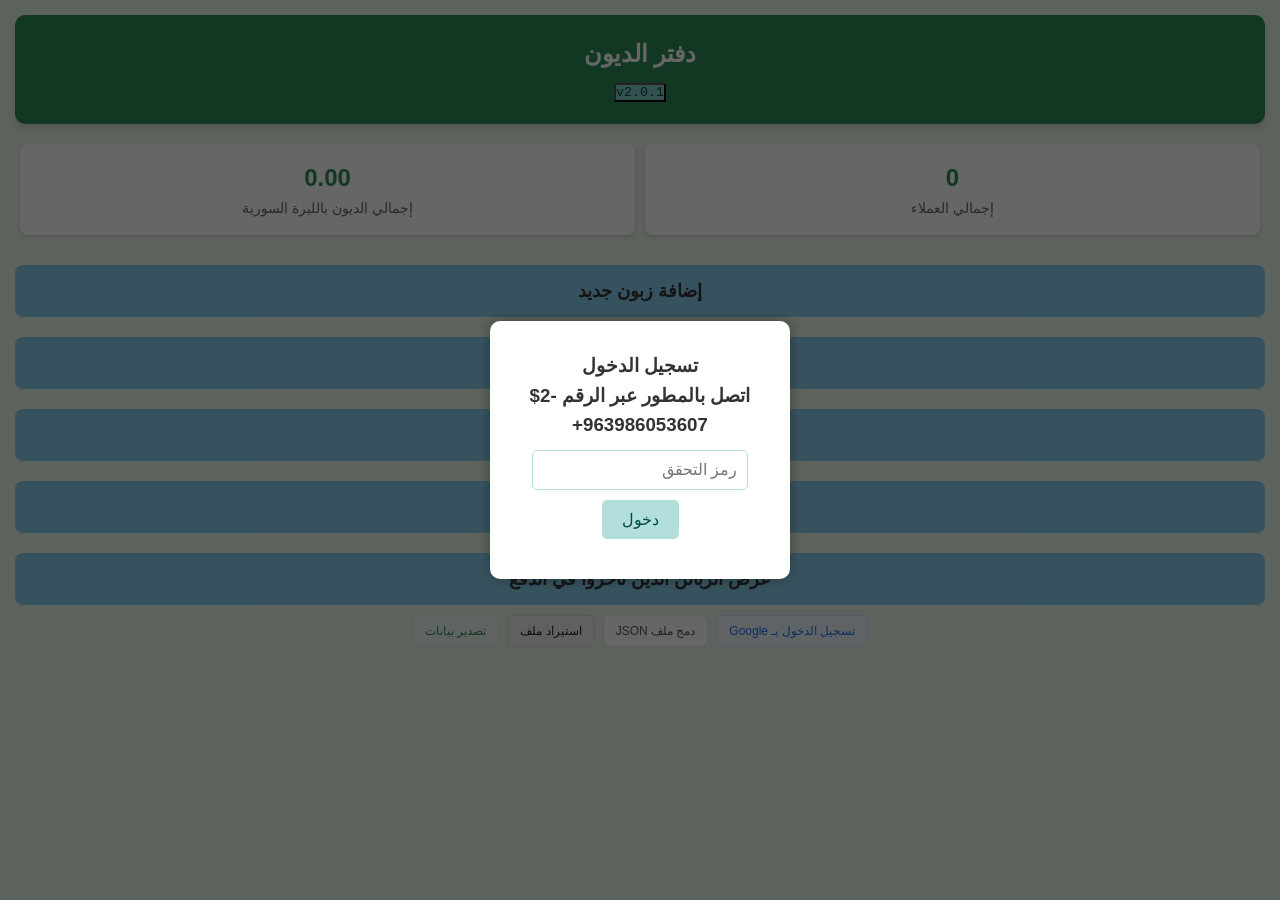
==== index.html @ 607edc8a "fix button mearg" ====
<!DOCTYPE html>
<html lang="ar" dir="rtl">
<head>
    <meta charset="UTF-8">
    <meta name="viewport" content="width=device-width, initial-scale=1.0">
    <title>دفتر الديون - إدارة الديون والعملاء</title>
    <link rel="manifest" href="manifest.json">
    <script>
  	if ('serviceWorker' in navigator) {
    	navigator.serviceWorker.register('service-worker.js')
      .then(() => console.log('Service Worker registered'))
      .catch(err => console.error('Service Worker error:', err));
  	}
   </script>
    <!-- استيراد مكتبة Google APIs للتعامل مع Google Drive -->
    <script src="https://apis.google.com/js/api.js"></script>
    <!-- تحت سكريبت Google APIs -->
    <script src="https://accounts.google.com/gsi/client" async defer></script>
    <style>
        /* ===== إعدادات عامة ===== */
        * {
            margin: 0;
            padding: 0;
            box-sizing: border-box;
            font-family: 'Arial', sans-serif;
        }

        :root {
            --primary-green: #2E8B57;
            --light-green: #E8F5E8;
            --sky-blue: #87CEEB;
            --dark-blue: #4682B4;
            --white: #FFFFFF;
            --black: #333333;
            --gray: #F5F5F5;
            --red: #FF4444;
        }

        body {
            background: var(--light-green);
            color: var(--black);
            line-height: 1.6;
        }
        

        /* نافذة التحقق */
        #authModal {
            position: fixed;
            top: 0; right: 0; bottom: 0; left: 0;
            background: rgba(0, 0, 0, 0.6);
            display: flex;
            justify-content: center;
            align-items: center;
            z-index: 9999;
        }

        .auth-box {
            background: #ffffff;
            padding: 30px;
            border-radius: 10px;
            width: 300px;
            box-shadow: 0 0 15px rgba(0,0,0,0.3);
            text-align: center;
        }

        .auth-box input {
            width: 90%;
            padding: 10px;
            margin: 10px 0;
            font-size: 16px;
            border: 1px solid #b2dfdb; /* أخضر فاتح */
            border-radius: 5px;
        }

        .auth-box button {
            padding: 10px 20px;
            font-size: 16px;
            background: #b2dfdb; /* أخضر فاتح */
            color: #004d40;
            border: none;
            border-radius: 5px;
            cursor: pointer;
        }

        #errorMsg {
            color: #ef9a9a; /* أحمر فاتح */
            margin-top: 10px;
        }

        .container {
            max-width: 100%;
            padding: 15px;
            padding-bottom: 80px; /* مساحة للأزرار السفلية */
        }

        /* ===== رأس الصفحة ===== */
        .header {
            text-align: center;
            background: var(--primary-green);
            color: var(--white);
            padding: 20px;
            border-radius: 10px;
            margin-bottom: 20px;
            box-shadow: 0 4px 6px rgba(0,0,0,0.1);
        }

        .header h1 {
            font-size: 24px;
            margin-bottom: 5px;
        }

        /* ===== الأزرار العامة ===== */
        .btn {
            background: var(--sky-blue);
            color: var(--black);
            border: none;
            padding: 15px 20px;
            margin: 10px 0;
            width: 100%;
            font-size: 18px;
            border-radius: 8px;
            cursor: pointer;
            transition: all 0.3s ease;
            font-weight: bold;
        }

        .btn:active {
            background: var(--dark-blue);
            transform: scale(0.98);
        }

        .btn-danger {
            background: var(--red);
            color: var(--white);
        }
        
        .btn-secondary {
            background: #CCCCCC;
            color: var(--black);
        }

        /* ===== إدارة الشاشات ===== */
        .screen {
            display: none;
            animation: fadeIn 0.3s ease;
        }

        .active {
            display: block;
        }

        @keyframes fadeIn {
            from { opacity: 0; transform: translateY(10px); }
            to { opacity: 1; transform: translateY(0); }
        }

        /* ===== نماذج الإدخال ===== */
        .form-group {
            margin-bottom: 15px;
        }

        .form-group label {
            display: block;
            margin-bottom: 5px;
            font-weight: bold;
            color: var(--primary-green);
        }

        .form-control {
            width: 100%;
            padding: 12px;
            border: 2px solid #DDD;
            border-radius: 8px;
            font-size: 16px;
            transition: border-color 0.3s ease;
        }

        .form-control:focus {
            border-color: var(--sky-blue);
            outline: none;
        }

        textarea.form-control {
            min-height: 100px;
            resize: vertical;
        }

        /* ===== مربع البحث ===== */
        .search-box {
            margin: 15px 0;
            position: relative;
        }

        .search-box input {
            padding-right: 40px;
        }

        /* ===== حاويات القوائم ===== */
        .list-container {
            background: var(--white);
            border-radius: 10px;
            padding: 15px;
            margin: 10px 0;
            box-shadow: 0 2px 4px rgba(0,0,0,0.1);
        }

        .list-item {
            padding: 15px;
            border-bottom: 1px solid #EEE;
            cursor: pointer;
            transition: background 0.3s ease;
        }

        .list-item:last-child {
            border-bottom: none;
        }

        .list-item:hover {
            background: var(--gray);
        }

        .client-name {
            font-weight: bold;
            font-size: 18px;
            color: var(--primary-green);
        }

        .client-debt {
            color: var(--red);
            font-weight: bold;
        }

        .transaction-info {
            font-size: 14px;
            color: #666;
            margin-top: 5px;
        }

        /* ===== أزرار التنقل ===== */
        .nav-buttons {
            display: flex;
            gap: 10px;
            margin-top: 20px;
        }

        .nav-buttons .btn {
            flex: 1;
        }

        /* ===== النوافذ المنبثقة ===== */
        .modal {
            display: none;
            position: fixed;
            top: 0;
            left: 0; 
		right: 0; 
		bottom: 0;


            width: 100%;
            height: 100%;
            background: rgba(0,0,0,0.5);
            z-index: 1000;
justify-content: center;
    align-items: center;


            animation: fadeIn 0.3s ease;
        }

        .modal-content {
            background: var(--white);
            margin: 10% auto;
            padding: 20px;
            border-radius: 10px;
            width: 90%;
            max-width: 500px;
            position: relative;

            /* الحل الحقيقي */
            max-height: 80vh;       /* أقصى ارتفاع 80% من الشاشة */
            overflow-y: auto;       /* تفعيل التمرير العمودي */
        }
        .close {
            position: absolute;
            top: 10px;
            left: 10px;
            font-size: 24px;
            cursor: pointer;
            color: #999;
        }

        .results {
            margin-top: 15px;
        }



        /* ===== الإحصائيات ===== */
        .stats {
            display: flex;
            justify-content: space-around;
            margin: 20px 0;
            text-align: center;
        }

        .stat-item {
            background: var(--white);
            padding: 15px;
            border-radius: 8px;
            flex: 1;
            margin: 0 5px;
            box-shadow: 0 2px 4px rgba(0,0,0,0.1);
        }

        .stat-value {
            font-size: 24px;
            font-weight: bold;
            color: var(--primary-green);
        }

        .stat-label {
            font-size: 14px;
            color: #666;
        }

        /* ===== أزرار الأدوات السفلية ===== */
        .bottom-tools {
            position: fixed;
            bottom: 0;
            left: 0;
            right: 0;
            background: var(--white);
            padding: 10px 15px;
            border-top: 1px solid #DDD;
            box-shadow: 0 -2px 10px rgba(0,0,0,0.1);
            z-index: 100;
        }

        .tool-bar {
            display: flex;
            gap: 8px;
            align-items: center;
            justify-content: center;
            flex-wrap: wrap;
        }

        /* أزرار ثانوية صغيرة */
        .btn-mini {
            padding: 8px 12px;
            font-size: 12px;
            border-radius: 6px;
            background: #f0f0f0;
            color: #222;
            border: 1px solid #ddd;
            cursor: pointer;
            box-shadow: none;
            transition: background .15s, transform .08s;
        }

        /* ألوان خاصة للـ Drive / Export */
        .btn-mini.primary { 
            background: #eef9f2; 
            color: #2E8B57; 
            border-color: #d6f0de; 
        }
        
        .btn-mini.secondary { 
            background: #ffffff; 
            color: #555; 
            border-color: #e6e6e6; 
        }
        
        .btn-mini.danger { 
            background: #fff5f5; 
            color: #c0392b; 
            border-color: #f2dede; 
        }

        .btn-mini.google { 
            background: #f1f8ff; 
            color: #1a73e8; 
            border-color: #d2e3fc; 
        }

        /* تأثير بسيط عند التمرير */
        .btn-mini:hover { 
            background: #f7f7f7; 
            transform: translateY(-1px); 
        }

        /* ===== استجابة للشاشات الصغيرة ===== */
        @media (max-width: 768px) {
            .container {
                padding: 10px;
            }
            
            .header h1 {
                font-size: 20px;
            }
            
            .btn {
                padding: 12px 15px;
                font-size: 16px;
            }
            
            .stat-value {
                font-size: 20px;
            }
            
            .tool-bar {
                justify-content: center;
                gap: 6px;
            }
            
            .btn-mini {
                padding: 6px 10px;
                font-size: 13px;
            }
        }

        @media (max-width: 480px) {
            .btn-mini {
                padding: 6px 8px;
                font-size: 12px;
            }
        }
        
.contact-buttons a {
    display: block;
    margin: 10px auto;
    padding: 10px;
    background-color: #b2dfdb; /* أخضر فاتح */
    color: #000;
    border-radius: 5px;
    text-decoration: none;
    width: 80%;
}

.contact-buttons a:hover {
    background-color: #80cbc4;
}


    </style>
</head>
<body>
    <!-- نافذة التحقق -->
<div id="authModal">
    <div class="auth-box">
        <h3>تسجيل الدخول<br>
       اتصل بالمطور عبر الرقم -2$<br>963986053607+</h3>
        
        <input type="text" id="codeInput" placeholder="رمز التحقق">
        <button onclick="verifyLogin()">دخول</button>
        <div id="errorMsg"></div>
    </div>
</div>


    <!-- ===== حاوية التطبيق الرئيسية ===== -->
    <div class="container">
        
        <!-- ===== الشاشة الرئيسية ===== -->
        <div id="mainScreen" class="screen active">
            <div class="header">
                <h1>دفتر الديون</h1>
                <button onclick="showInfoModal()" id = "versionButton" style="color: #004d40; font-family: 'Courier New', Courier, monospace; background-color: #80cbc4;" >v2.0.1</button>
            </div>

            <div class="stats">
                <div class="stat-item">
                    <div class="stat-value" id="totalClients">0</div>
                    <div class="stat-label">إجمالي العملاء</div>
                </div>
                <div class="stat-item">
                    <div class="stat-value" id="totalDebt">0</div>
                    <div class="stat-label">إجمالي الديون بالليرة السورية</div>
                </div>
            </div>

            <button class="btn" onclick="showScreen('addClientScreen')">إضافة زبون جديد</button>
            <button class="btn" onclick="showScreen('addTransactionScreen')">إضافة عملية جديدة</button>
            <button class="btn" onclick="showScreen('clientsScreen')">عرض قائمة الزبائن</button>
            <button class="btn" onclick="showScreen('transactionsScreen')">عرض سجل العمليات</button>
            <button id="showOldDebtsBtn" class="btn btn-warning">عرض الزبائن الذين تأخروا في الدفع</button>
            
               <!-- ===== أزرار الأدوات السفلية ===== -->
               <div class="tool-bar" id="utilityToolbar">
                <!-- قبل التسجيل -->
                <button class="btn-mini google" id="googleAuthBtn" onclick="handleGoogleAuth()">
                    تسجيل الدخول بـ Google
                </button>
                
                <!-- بعد التسجيل -->
                <button class="btn-mini primary" id="syncDriveBtn" onclick="syncWithDrive()" style="display:none;">
                    🔼 رفع إلى Drive
                </button>
                <button class="btn-mini secondary" id="importDriveBtn" onclick="importFromDrive()" style="display:none;">
                    🔽 استيراد من Drive
                </button>
                
                <!-- باقي الأزرار -->
                <input type="file" id="importFile" accept=".json" style="display:none;">
		<button class="btn-mini secondary" id="mergeFileBtn">دمج ملف JSON</button>
                <button class="btn-mini" onclick="document.getElementById('importFile').click()">
                    استيراد ملف
                </button>
                <button class="btn-mini primary" onclick="exportDataToFile()">
                    تصدير بيانات
                </button>
            </div>

        </div>

        <!-- ===== شاشة إضافة زبون ===== -->
        <div id="addClientScreen" class="screen">
            <div class="header">
                <h1>إضافة زبون جديد</h1>
            </div>

            <div class="form-group">
                <label for="clientName">اسم الزبون:</label>
                <input type="text" id="clientName" class="form-control" placeholder="أدخل اسم الزبون">
            </div>

            <button class="btn" onclick="addClient()">حفظ الزبون</button>
            <button class="btn btn-secondary" onclick="showScreen('mainScreen')">رجوع</button>
        </div>

        <!-- ===== شاشة إضافة عملية ===== -->
        <div id="addTransactionScreen" class="screen">
            <div class="header">
                <h1>إضافة عملية جديدة</h1>
            </div>

            <div class="form-group">
                <label for="transactionClientInput">اختر الزبون أو اكتب اسمه:</label>
                <input type="text" id="transactionClientInput" class="form-control" autocomplete="off" placeholder="ابحث عن زبون أو اختر واحد">
                <input type="hidden" id="transactionClientId">
                <div id="transactionSuggestions" class="list-container" style="display:none; position:relative; max-height:200px; overflow:auto;"></div>
            </div>
            
            <div class="form-group">
                <label for="isPayment">دفع:</label>
                <input type="checkbox" id="isPayment">
            </div>
            
            <div class="form-group">
                <label for="transactionAmount">المبلغ :</label>
                <input type="number" id="transactionAmount" class="form-control" placeholder="أدخل المبلغ">
            </div>

            <div class="form-group">
                <label for="transactionNotes">المشتريات و الملاحظات المسجلة:</label>
                <textarea id="transactionNotes" class="form-control" placeholder="أدخل ملاحظات حول العملية"></textarea>
            </div>

            <button class="btn" onclick="addTransaction()">حفظ العملية</button>
            <button class="btn btn-secondary" onclick="showScreen('mainScreen')">رجوع</button>
        </div>

        <!-- ===== شاشة عرض الزبائن ===== -->
        <div id="clientsScreen" class="screen">
            <div class="header">
                <h1>قائمة الزبائن</h1>
            </div>
            <button class="btn btn-secondary" onclick="showScreen('mainScreen')">رجوع للرئيسية</button>

            <div class="search-box">
                <input type="text" id="searchClient" class="form-control" placeholder="ابحث عن زبون...">
            </div>

            <div id="clientsList" class="list-container">
                <!-- سيتم ملء القائمة بالزبائن -->
            </div>
        </div>

        <!-- ===== شاشة عرض العمليات ===== -->
        <div id="transactionsScreen" class="screen">
            <div class="header">
                <h1>سجل العمليات</h1>
            </div>
            <button class="btn btn-secondary" onclick="showScreen('mainScreen')">رجوع للرئيسية</button>
            
            <div class="search-box">
                <input type="text" id="searchTransaction" class="form-control" placeholder="ابحث في العمليات...">
            </div>

            <div id="transactionsList" class="list-container">
                <!-- سيتم ملء القائمة بالعمليات -->
            </div>
        </div>

        <!-- ===== شاشة عمليات زبون محدد ===== -->
        <div id="clientTransactionsScreen" class="screen">
            <div class="header">
                <h1 id="clientTransactionsTitle">عمليات الزبون</h1>
            </div>

            <div class="list-container">
                <div class="client-info">
                    <div class="client-name" id="currentClientName"></div>
                    <div class="client-debt" id="currentClientDebt"></div>
                    <button class="btn" onclick="showEditClientName()">تعديل اسم الزبون</button>
                    <button class="btn" onclick="startTransactionForCurrentClient()">إضافة عملية جديدة</button>
                </div>
            </div>

            <div id="clientTransactionsList" class="list-container">
                <!-- سيتم ملء قائمة عمليات الزبون -->
            </div>

            <button id="back" class="btn btn-secondary" onclick="showScreen('clientsScreen')">رجوع للزبائن</button>
        </div>
    </div>

    <!-- ===== نافذة تعديل العملية ===== -->
    <div id="editTransactionModal" class="modal">
        <div class="modal-content">
            <span class="close" onclick="closeModal()">&times;</span>
            <h2 style="color: var(--primary-green); margin-bottom: 20px;">تعديل العملية</h2>
            
            <div class="form-group">
                <label for="editAmount">المبلغ:</label>
                <input type="number" id="editAmount" class="form-control">
            </div>
            
            <div class="form-group">
                <label for="editisPayment">دفع:</label>
                <input type="checkbox" id="editisPayment">
            </div>
            
            <div class="form-group">
                <label for="editNotes">ملاحظات:</label>
                <textarea id="editNotes" class="form-control"></textarea>
            </div>

            <div class="nav-buttons">
                <button class="btn" onclick="updateTransaction()">حفظ التعديلات</button>
                <button class="btn btn-secondary" onclick="closeModal()">إلغاء</button>
            </div>
        </div>
    </div>

    <!-- ===== نافذة تعديل اسم الزبون ===== -->
    <div id="editClientNameModal" class="modal">
        <div class="modal-content">
            <span class="close" onclick="closeEditClientNameModal()">&times;</span>
            <h2 style="color: var(--primary-green); margin-bottom: 20px;">تعديل اسم الزبون</h2>
    
            <div class="form-group">
                <label for="editClientName">الاسم الجديد:</label>
                <input type="text" id="editClientName" class="form-control">
            </div>
    
            <div class="nav-buttons">
                <button class="btn" onclick="updateClientName()">حفظ التعديل</button>
                <button class="btn btn-secondary" onclick="closeEditClientNameModal()">إلغاء</button>
            </div>
        </div>
    </div>
    <div id="infoModal" class="modal">
        <div class="modal-content">
            <span class="close-btn" onclick="closeInfoModal()">×</span>
            <h2>حول التطبيق</h2>
            <p>دفتر الديون هو تطبيق بسيط لإدارة المعاملات المالية بين الأفراد من تطوير يونس خيزران . <br> الإصدار 2.0.1<br> .*تحسينات أمنية و تطبيق مستقر اكثر,<br>*اضافة اتصال مع غوغل <br>*ميزة تصدير سريع <br>*اصبحنا مستقلين<br>*التحديثات باتت تلقائية مجرد الاتصال</p>
            <div class="stats">
                <a  href="https://www.facebook.com/younismkh" target="_blank"><button class="btn-danger">facebook</button></a>

                <a href="mailto:khezaranyounis@outlook.com?subject=طلب دعم&body= مرحبًا، أواجه مشكلة في الدخول الى تطبيق المدير المالي 2.0.1..." ><button class="btn-mini">بريد الدعم و الشكوى</button></a>
                
                <a  href="https://www.youtube.com/@youniskhezaran9863" target="_blank"><button class="btn-danger">youtube</button></a>
            </div>
        </div>
    </div>
    <div id="oldDebtsModal" class="modal" style="display:none;">
        <div class="modal-content">
          <span id="closeOldDebtsModal" class="close">&times;</span>
          <h3>اختر الفترة الزمنية</h3>
          <select id="debtPeriodSelect">
            <option value="30">أكثر من شهر</option>
            <option value="60">أكثر من شهرين</option>
            <option value="90">أكثر من 3 أشهر</option>
            <option value="180">أكثر من 6 أشهر</option>
            <option value="365">أكثر من سنة</option>
          </select>
          <button id="filterDebtorsBtn" class="btn btn-primary">عرض الزبائن</button>
          <div id="debtorResults" class="results"></div>
        </div>
        
        
        
      </div>
    <script>
        // ===== بيانات التطبيق =====
        let clients = JSON.parse(localStorage.getItem('debtClients')) || [];
        let transactions = JSON.parse(localStorage.getItem('debtTransactions')) || [];
        let currentClientId = null;
        let currentTransactionId = null;
        let isGoogleAuthenticated = false;
        let googleAccessToken = null;

        // ===== تهيئة التطبيق =====
        document.addEventListener('DOMContentLoaded', function() {
            updateStats();
            loadClientsForTransaction();
            displayClients();
            displayTransactions();
            // إضافة مستمعات البحث
            document.getElementById('searchClient').addEventListener('input', filterClients);
            document.getElementById('searchTransaction').addEventListener('input', filterTransactions);
            
            // إعداد أزرار Google Drive
            setupGoogleDriveButtons();
            
            // إعداد أزرار استيراد وتصدير الملفات
            setupFileButtons();
            // 
        });
        document.getElementById('showOldDebtsBtn').onclick = () => {
            document.getElementById('oldDebtsModal').style.display = 'block';
            };
            //
            
        document.getElementById('closeOldDebtsModal').onclick = () => {
            document.getElementById('oldDebtsModal').style.display = 'none';
            };
            //
   function showInfoModal() {
    const modal = document.getElementById("infoModal");
    if (modal) {
      modal.style.display = "block";
    }
  }

  function closeInfoModal() {
    const modal = document.getElementById("infoModal");
    if (modal) {
      modal.style.display = "none";
    }
  }

  window.onload = () => {
    const versionBtn = document.getElementById("versionButton");
    const closeBtn = document.getElementById("closeInfoModal");

    if (versionBtn) {
      versionBtn.onclick = showInfoModal;
    }

    if (closeBtn) {
      closeBtn.onclick = closeInfoModal;
    }
  };


        
        // ===== وظائف التنقل بين الشاشات =====
        function showScreen(screenId) {
            // إخفاء كل الشاشات يدويًا
            document.querySelectorAll('.screen').forEach(screen => {
                screen.style.display = 'none';
            });

            // عرض الشاشة المطلوبة
            const targetScreen = document.getElementById(screenId);
            if (targetScreen) {
                targetScreen.style.display = 'block';
            }

            // تنظيف بيانات صفحة العميل إذا خرجنا منها
            if (screenId !== 'clientTransactionsScreen') {
                clearClientTransactionsScreen();
            }

            if (screenId === 'clientsScreen') {
                displayClients();
            } else if (screenId === 'transactionsScreen') {
                displayTransactions();
            } else if (screenId === 'addTransactionScreen') {
                loadClientsForTransaction();
            }
        }

        function clearClientTransactionsScreen() {
            document.getElementById('currentClientName').textContent = '';
            document.getElementById('currentClientDebt').textContent = '';
            document.getElementById('clientTransactionsTitle').textContent = 'عمليات الزبون';
            document.getElementById('clientTransactionsList').innerHTML = '';
            currentClientId = null;
        }

        // ===== إضافة زبون جديد =====
        function addClient() {
            const nameInput = document.getElementById('clientName');
            const name = nameInput.value.trim();
            
            if (!name) {
                alert('يرجى إدخال اسم الزبون');
                return;
            }
            
            const newClient = {
                id: Date.now(),
                name: name,
                currentDebt: 0
            };
            
            clients.push(newClient);
            saveData();
            nameInput.value = '';
            alert('تم إضافة الزبون بنجاح');
            showScreen('mainScreen');
            updateStats();
        }

        // ===== تحميل الزبائن للقائمة المنسدلة =====
        function loadClientsForTransaction(selectedClientId = null) {
            const input = document.getElementById('transactionClientInput');
            const suggestions = document.getElementById('transactionSuggestions');
            input.value = '';
            document.getElementById('transactionClientId').value = '';

            // بناء مصفوفة من العناصر للفلترة السريعة
            suggestions.innerHTML = '';
            clients.forEach(client => {
                const item = document.createElement('div');
                item.className = 'list-item';
                item.style.cursor = 'pointer';
                item.textContent = `${client.name} (دين حالى: ${client.currentDebt})`;
                item.dataset.clientId = client.id;
                item.addEventListener('click', () => {
                    input.value = client.name;
                    document.getElementById('transactionClientId').value = client.id;
                    suggestions.style.display = 'none';
                });
                suggestions.appendChild(item);
            });

            // لو مررنا selectedClientId من startTransactionForCurrentClient
            if (selectedClientId) {
                const client = clients.find(c => c.id === selectedClientId);
                if (client) {
                    input.value = client.name;
                    document.getElementById('transactionClientId').value = client.id;
                }
            }
        }

        // ===== فلترة الاقتراحات أثناء الكتابة =====
        document.addEventListener('DOMContentLoaded', () => {
            const input = document.getElementById('transactionClientInput');
            const suggestions = document.getElementById('transactionSuggestions');

            // عند التركيز نعرض القائمة كاملة
            input.addEventListener('focus', () => {
                if (suggestions.children.length) suggestions.style.display = 'block';
            });

            // فلترة حسب النص
            input.addEventListener('input', () => {
                const q = input.value.trim().toLowerCase();
                let anyVisible = false;
                Array.from(suggestions.children).forEach(item => {
                    const name = item.textContent.toLowerCase();
                    if (!q || name.includes(q)) {
                        item.style.display = 'block';
                        anyVisible = true;
                    } else {
                        item.style.display = 'none';
                    }
                });
                suggestions.style.display = anyVisible ? 'block' : 'none';
                // إزالة القيمة المخزنة إذا غيّر المستخدم النص يدوياً
                if (!q) {
                    document.getElementById('transactionClientId').value = '';
                } else {
                    const exact = clients.find(c => c.name.toLowerCase() === q);
                    document.getElementById('transactionClientId').value = exact ? exact.id : '';
                }
            });

            // إغلاق الاقتراحات عند النقر خارجها
            document.addEventListener('click', (e) => {
                if (!e.target.closest('#transactionSuggestions') && !e.target.closest('#transactionClientInput')) {
                    suggestions.style.display = 'none';
                }
            });
        });

        // ===== إضافة عملية جديدة =====
        function addTransaction() {
            const clientIdHidden = document.getElementById('transactionClientId').value;
            const clientId = parseInt(clientIdHidden, 10);
            const amountInput = document.getElementById('transactionAmount');
            const notesInput = document.getElementById('transactionNotes');
            const isPaymentCheckbox = document.getElementById('isPayment');

            let amount = parseFloat(amountInput.value);
            let NotesIfPay="";
            
            const notes = notesInput.value.trim();
            const isPayment = isPaymentCheckbox.checked;
            NotesIfPay = isPayment ? "....دفع ...."+notes : notes
            if (!clientId || isNaN(amount) || NotesIfPay=="") {
                alert('يرجى ملء جميع الحقول واختيار زبون صالح من القائمة');
                return;
            }

            amount = isPayment ? -Math.abs(amount) : Math.abs(amount);

            const newTransaction = {
                id: Date.now(),
                clientId: clientId,
                amount: amount,
                notes: NotesIfPay,
                dateTime: new Date().toLocaleString('ar-EG')
            };

            transactions.push(newTransaction);

            const client = clients.find(c => c.id === clientId);
            if (client) client.currentDebt += amount;

            saveData();

            // تفريغ الحقول
            document.getElementById('transactionClientInput').value = '';
            document.getElementById('transactionClientId').value = '';
            amountInput.value = '';
            notesInput.value = '';
            isPaymentCheckbox.checked = false;

            alert('تم إضافة العملية بنجاح');
            showScreen('mainScreen');
            updateStats();
        }

        // ===== عرض قائمة الزبائن =====
        function displayClients() {
            document.getElementById('back').style.display = 'none';
            const clientsList = document.getElementById('clientsList');
            clientsList.innerHTML = '';
            
            clients.forEach(client => {
                const clientItem = document.createElement('div');
                clientItem.className = 'list-item';
                clientItem.innerHTML = `
                    <div class="client-name">${client.name}</div>
                    <div class="client-debt">الدين الحالي: ${client.currentDebt}</div>
                `;
                clientItem.onclick = () => showClientTransactions(client.id);
                clientsList.appendChild(clientItem);
            });
        }

        // ===== عرض عمليات زبون محدد =====
        function showClientTransactions(clientId) {
            document.getElementById('back').style.display = 'inline-block';
            currentClientId = clientId;
            const client = clients.find(c => c.id === clientId);
            
            if (client) {
                document.getElementById('currentClientName').textContent = client.name;
                document.getElementById('currentClientDebt').textContent = `إجمالي الدين: ${client.currentDebt}`;
                document.getElementById('clientTransactionsTitle').textContent = `عمليات ${client.name}`;
            }
            
            const transactionsList = document.getElementById('clientTransactionsList');
            transactionsList.innerHTML = '';
            
            const clientTransactions = transactions.filter(t => t.clientId === clientId);
            
            clientTransactions.slice().reverse().forEach(transaction => {
                const transactionItem = document.createElement('div');
                transactionItem.className = 'list-item';
                transactionItem.innerHTML = `
                    <div><strong>المبلغ:</strong> ${transaction.amount}</div>
                    <div><strong>التاريخ:</strong> ${transaction.dateTime}</div>
                    <div><strong>ملاحظات:</strong> ${transaction.notes}</div>
                `;
                transactionItem.onclick = () => editTransaction(transaction.id);
                transactionsList.appendChild(transactionItem);
            });
            
            showScreen('clientTransactionsScreen');
        }

        // ===== عرض سجل العمليات =====
        function displayTransactions() {
            const transactionsList = document.getElementById('transactionsList');
            transactionsList.innerHTML = '';
            
            transactions.slice().reverse().forEach(transaction => {
                const client = clients.find(c => c.id === transaction.clientId);
                const clientName = client ? client.name : 'غير معروف';
                
                const transactionItem = document.createElement('div');
                transactionItem.className = 'list-item';
                transactionItem.innerHTML = `
                    <div><strong>الزبون:</strong> ${clientName}</div>
                    <div><strong>المبلغ:</strong> ${transaction.amount}</div>
                    <div><strong>التاريخ:</strong> ${transaction.dateTime}</div>
                    <div><strong>ملاحظات:</strong> ${transaction.notes.substring(0, 50)}${transaction.notes.length > 50 ? '...' : ''}</div>
                `;
                transactionItem.onclick = () => editTransaction(transaction.id);
                transactionsList.appendChild(transactionItem);
            });
        }

        // ===== فتح نافذة تعديل العملية =====
        function editTransaction(transactionId) {
            currentTransactionId = transactionId;
            const transaction = transactions.find(t => t.id === transactionId);

            if (transaction) {
                // المبلغ في مخزننا قد يكون سالب للدفع، لكن نعرضه كما هو في الحقل مع تعيين checkbox
                document.getElementById('editAmount').value = Math.abs(transaction.amount);
                document.getElementById('editNotes').value = transaction.notes;

                // إذا كان المبلغ سالباً فهو دفعة => checkbox مفعل
                document.getElementById('editisPayment').checked = transaction.amount < 0;

                // افتح المودال
                document.getElementById('editTransactionModal').style.display = 'block';
            }
        }

        // ===== فتح نافذة اضافة عملية لزبون محدد =====
        function startTransactionForCurrentClient() {
            if (!currentClientId) {
                alert('لا يوجد زبون محدد');
                return;
            }
            loadClientsForTransaction(currentClientId); // سيملأ الحقل بالزبون الحالي
            showScreen('addTransactionScreen');
            // وضع التركيز على حقل المبلغ
            setTimeout(() => document.getElementById('transactionAmount').focus(), 100);
        }

        // ===== نافذة تعديل الاسم =====
        function showEditClientName() {
            const client = clients.find(c => c.id === currentClientId);
            if (client) {
                document.getElementById('editClientName').value = client.name;
                document.getElementById('editClientNameModal').style.display = 'block';
            }
        }

        function closeEditClientNameModal() {
            document.getElementById('editClientNameModal').style.display = 'none';
        } 
        
        function updateClientName() {
            const newName = document.getElementById('editClientName').value.trim();
            if (!newName) {
                alert('يرجى إدخال اسم صالح');
                return;
            }

            const client = clients.find(c => c.id === currentClientId);
            if (client) {
                client.name = newName;
                saveData();
                closeEditClientNameModal();
                alert('تم تعديل الاسم بنجاح');
                showClientTransactions(currentClientId); // إعادة تحميل الصفحة
                updateStats();
            }
        }

        // ===== تحديث العملية =====
        function updateTransaction() {
            const amountInput = document.getElementById('editAmount');
            const notesInput = document.getElementById('editNotes');
            const isPaymentCheckbox = document.getElementById('editisPayment');

            const rawAmount = parseFloat(amountInput.value);
            const notes = notesInput.value.trim();
            const isPayment = isPaymentCheckbox.checked;

            if (isNaN(rawAmount) || !notes) {
                alert('يرجى ملء جميع الحقول بشكل صحيح');
                return;
            }

            const updatedAmount = isPayment ? -Math.abs(rawAmount) : Math.abs(rawAmount);

            const transactionIndex = transactions.findIndex(t => t.id === currentTransactionId);
            if (transactionIndex !== -1) {
                const oldAmount = transactions[transactionIndex].amount;
                transactions[transactionIndex].amount = updatedAmount;
                transactions[transactionIndex].notes = notes;

                const client = clients.find(c => c.id === transactions[transactionIndex].clientId);
                if (client) {
                    // نضيف الفرق الحقيقي بين القيمة الجديدة والقديمة
                    client.currentDebt += (updatedAmount - oldAmount);
                }

                saveData();
                closeModal();
                alert('تم تحديث العملية بنجاح');

                if (currentClientId) {
                    showClientTransactions(currentClientId);
                } else {
                    displayTransactions();
                }
                updateStats();
            }
        }

        // ===== إغلاق نافذة التعديل =====
        function closeModal() {
            document.getElementById('editTransactionModal').style.display = 'none';
        }

        // ===== فلترة الزبائن =====
        function filterClients() {
            const searchText = document.getElementById('searchClient').value.toLowerCase();
            const clientItems = document.querySelectorAll('#clientsList .list-item');
            
            clientItems.forEach(item => {
                const clientName = item.querySelector('.client-name').textContent.toLowerCase();
                if (clientName.includes(searchText)) {
                    item.style.display = 'block';
                } else {
                    item.style.display = 'none';
                }
            });
        }

        // ===== فلترة العمليات =====
        function filterTransactions() {
            const searchText = document.getElementById('searchTransaction').value.toLowerCase();
            const transactionItems = document.querySelectorAll('#transactionsList .list-item');
            
            transactionItems.forEach(item => {
                const itemText = item.textContent.toLowerCase();
                if (itemText.includes(searchText)) {
                    item.style.display = 'block';
                } else {
                    item.style.display = 'none';
                }
            });
        }

        // ===== تحديث الإحصائيات =====
        function updateStats() {
            document.getElementById('totalClients').textContent = clients.length;
            
            const totalDebt = clients.reduce((sum, client) => sum + client.currentDebt, 0);
            document.getElementById('totalDebt').textContent = totalDebt.toFixed(2);
        }

        // ===== حفظ البيانات في localStorage =====
        function saveData() {
            localStorage.setItem('debtClients', JSON.stringify(clients));
            localStorage.setItem('debtTransactions', JSON.stringify(transactions));
        }

        // ===== إغلاق التطبيق =====
        function closeApp() {
            if (confirm('هل تريد إغلاق التطبيق؟')) {
                // في تطبيق ويب عادي
                window.close();
                // في تطبيق محول إلى APK، هذا سيعتمد على البيئة
            }
        }

        // ===== منع إغلاق الصفحة意外ي =====
        window.addEventListener('beforeunload', function (e) {
            e.preventDefault();
            e.returnValue = '';
        });

        // ===== وظائف استيراد وتصدير الملفات =====
        function setupFileButtons() {
            // استيراد ودمج ملف JSON
            document.getElementById('mergeFileBtn').addEventListener('click', async () => {
                const input = document.getElementById('importFile');
                if (!input.files || !input.files[0]) return alert('اختر ملف JSON أولاً');
                try {
                    const text = await input.files[0].text();
                    const parsed = JSON.parse(text);

                    // تحقق من البنية المتوقعة
                    const incomingClients = Array.isArray(parsed.clients) ? parsed.clients : [];
                    const incomingTransactions = Array.isArray(parsed.transactions) ? parsed.transactions : [];

                    // دمج العملاء: إذا كان id متطابق لا تضيف، إن أردت استبدال الاسم يمكن ضبط ذلك هنا
                    const existingClientIds = new Set(clients.map(c => c.id));
                    incomingClients.forEach(ic => {
                        if (!existingClientIds.has(ic.id)) {
                            clients.push(ic);
                        } else {
                            // مثال: تحديث الاسم والدين إن رغبت (التعديل اختياري)
                            const existing = clients.find(c => c.id === ic.id);
                            if (existing) {
                                // خيار 1: لا تفعل شيء (تجاهل الملف) — افعل nothing
                                // خيار 2: استبدل البيانات بأحدث من الملف:
                                // existing.name = ic.name;
                                // existing.currentDebt = ic.currentDebt;
                            }
                        }
                    });

                    // دمج العمليات: تجنّب التكرار حسب id
                    const existingTxnIds = new Set(transactions.map(t => t.id));
                    incomingTransactions.forEach(it => {
                        if (!existingTxnIds.has(it.id)) {
                            transactions.push(it);
                        }
                    });

                    // بعد الدمج: حفظ وإعادة تحميل الواجهة
                    saveData();
                    updateStats();
                    displayClients();
                    displayTransactions();
                    alert('تم استيراد ودمج البيانات بنجاح');
                } catch (e) {
                    console.error('فشل قراءة أو تحليل الملف', e);
                    alert('فشل قراءة الملف أو تنسيقه غير صحيح JSON');
                }
            });

            // تصدير البيانات إلى ملف JSON
            document.getElementById('exportFileBtn').addEventListener('click', () => {
                exportDataToFile();
            });
        }

        // ===== توليد اسم ملف مع طابع زمني =====
        function makeBackupFilename() {
            const now = new Date();
            const ts = now.toISOString().replace(/[:.]/g, '-'); // صالح كاسم ملف
            return `debt_backup_${ts}.json`;
        }

        // ===== دالة تصدير البيانات الحالية كملف JSON وتنزيله =====
        // ===== دالة تصدير معدلة للعمل على APK =====
function exportDataToFile(filename = null) {
    const data = {
        clients: JSON.parse(localStorage.getItem('debtClients') || '[]'),
        transactions: JSON.parse(localStorage.getItem('debtTransactions') || '[]'),
        exportedAt: new Date().toISOString()
    };

    const jsonString = JSON.stringify(data, null, 2);
    
    // محاولة التنزيل العادي (للمتصفحات)
    try {
        const blob = new Blob([jsonString], { type: 'application/json' });
        const url = URL.createObjectURL(blob);

        const a = document.createElement('a');
        a.href = url;
        a.download = filename || makeBackupFilename();
        document.body.appendChild(a);
        a.click();
        document.body.removeChild(a);
        URL.revokeObjectURL(url);
    } catch (e) {
        console.log('الطريقة العادية فشلت، استخدام طريقة المشاركة');
    }
    
    // طريقة المشاركة للـ APK
    shareData(jsonString, filename);
}

// ===== دالة المشاركة للـ APK =====
function shareData(jsonString, filename = null) {
    // إنشاء Blob
    const blob = new Blob([jsonString], { type: 'application/json' });
    
    // إنشاء URL للـ Blob
    const url = URL.createObjectURL(blob);
    
    // اسم الملف الافتراضي
    const finalFilename = filename || makeBackupFilename();
    
    // محاولة استخدام Web Share API إذا متاح
    if (navigator.share && navigator.canShare) {
        try {
            const file = new File([blob], finalFilename, { type: 'application/json' });
            
            if (navigator.canShare({ files: [file] })) {
                navigator.share({
                    files: [file],
                    title: 'تصدير بيانات دفتر الديون',
                    text: 'البيانات المصدرة من تطبيق دفتر الديون'
                }).then(() => {
                    alert('✅ تم تصدير البيانات ومشاركتها بنجاح');
                }).catch((error) => {
                    console.log('مشاركة فشلت:', error);
                    showAlternativeOptions(url, finalFilename);
                });
            } else {
                showAlternativeOptions(url, finalFilename);
            }
        } catch (error) {
            console.log('Web Share API غير مدعوم:', error);
            showAlternativeOptions(url, finalFilename);
        }
    } else {
        showAlternativeOptions(url, finalFilename);
    }
}

// ===== عرض خيارات بديلة =====
function showAlternativeOptions(url, filename) {
    // إنشاء واجهة بديلة للتنزيل
    const downloadDiv = document.createElement('div');
    downloadDiv.style.cssText = `
        position: fixed;
        top: 50%;
        left: 50%;
        transform: translate(-50%, -50%);
        background: white;
        padding: 20px;
        border-radius: 10px;
        box-shadow: 0 4px 20px rgba(0,0,0,0.3);
        z-index: 10000;
        text-align: center;
        max-width: 90%;
    `;
    
    downloadDiv.innerHTML = `
        <h3 style="color: #2E8B57; margin-bottom: 15px;">تصدير البيانات</h3>
        <p style="margin-bottom: 15px;">اختر طريقة لتصدير البيانات:</p>
        
        <button onclick="copyToClipboard()" style="
            background: #87CEEB;
            color: black;
            border: none;
            padding: 12px 20px;
            margin: 5px;
            border-radius: 8px;
            cursor: pointer;
            width: 100%;
            font-size: 16px;
        ">نسخ البيانات بشكل نصي</button>
        
        <button onclick="openInNewTab('${url}')" style="
            background: #2E8B57;
            color: white;
            border: none;
            padding: 12px 20px;
            margin: 5px;
            border-radius: 8px;
            cursor: pointer;
            width: 100%;
            font-size: 16px;
        ">فتح البيانات في نافذة جديدة</button>
        
        <button onclick="saveToLocalStorage()" style="
            background: #FF4444;
            color: white;
            border: none;
            padding: 12px 20px;
            margin: 5px;
            border-radius: 8px;
            cursor: pointer;
            width: 100%;
            font-size: 16px;
        ">حفظ كنسخة احتياطية داخل التطبيق</button>
        
        <button onclick="this.parentElement.remove()" style="
            background: #CCCCCC;
            color: black;
            border: none;
            padding: 10px 15px;
            margin-top: 10px;
            border-radius: 8px;
            cursor: pointer;
            font-size: 14px;
        ">إلغاء</button>
    `;
    
    document.body.appendChild(downloadDiv);
}

// ===== الخيارات البديلة =====
function copyToClipboard() {
    const data = {
        clients: JSON.parse(localStorage.getItem('debtClients') || '[]'),
        transactions: JSON.parse(localStorage.getItem('debtTransactions') || '[]'),
        exportedAt: new Date().toISOString()
    };
    
    const jsonString = JSON.stringify(data, null, 2);
    
    navigator.clipboard.writeText(jsonString).then(() => {
        alert('✅ تم نسخ البيانات إلى الحافظة\nيمكنك لصقها في أي تطبيق ملاحظات');
        document.querySelector('div').remove();
    }).catch(() => {
        // طريقة بديلة للنسخ
        const textArea = document.createElement('textarea');
        textArea.value = jsonString;
        document.body.appendChild(textArea);
        textArea.select();
        document.execCommand('copy');
        document.body.removeChild(textArea);
        alert('✅ تم نسخ البيانات إلى الحافظة');
        document.querySelector('div').remove();
    });
}

function openInNewTab(url) {
    const newWindow = window.open(url, '_blank');
    if (newWindow) {
        alert('✅ تم فتح البيانات في نافذة جديدة\nيمكنك نسخ المحتوى يدوياً');
    }
    document.querySelector('div').remove();
}

function saveToLocalStorage() {
    const data = {
        clients: JSON.parse(localStorage.getItem('debtClients') || '[]'),
        transactions: JSON.parse(localStorage.getItem('debtTransactions') || '[]'),
        backupDate: new Date().toLocaleString('ar-EG')
    };
    
    localStorage.setItem('debtManualBackup', JSON.stringify(data));
    localStorage.setItem('lastBackupTime', new Date().toISOString());
    
    alert('✅ تم حفظ نسخة احتياطية داخل التطبيق\nيمكنك استعادتها لاحقاً');
    document.querySelector('div').remove();
}

// ===== دالة استعادة النسخة الاحتياطية =====
function restoreFromBackup() {
    const backup = localStorage.getItem('debtManualBackup');
    if (!backup) {
        alert('❌ لا توجد نسخة احتياطية محفوظة');
        return;
    }
    
    if (confirm('هل تريد استعادة النسخة الاحتياطية؟ سيتم استبدال جميع البيانات الحالية.')) {
        try {
            const data = JSON.parse(backup);
            clients = data.clients || [];
            transactions = data.transactions || [];
            saveData();
            updateStats();
            displayClients();
            displayTransactions();
            alert('✅ تم استعادة النسخة الاحتياطية بنجاح');
        } catch (error) {
            alert('❌ فشل استعادة النسخة الاحتياطية');
        }
    }
}

        // ===== وظائف Google Drive =====
        function setupGoogleDriveButtons() {
            document.getElementById('googleAuthBtn').addEventListener('click', handleGoogleAuth);
            document.getElementById('syncDriveBtn').addEventListener('click', syncWithDrive);
            document.getElementById('importDriveBtn').addEventListener('click', importFromDrive);
        }

        // ===== المصادقة مع Google =====
        // ===== مصادقة Google - إصدار محسن =====
        function handleGoogleAuth() {
    console.log('🔐 جاري فتح نافذة المصادقة...');
    
    if (typeof google === 'undefined') {
        alert('⏳ جاري تحميل مكتبة Google...');
        return;
    }

    try {
        const client = google.accounts.oauth2.initTokenClient({
            client_id: '818632760933-3j6rmg7vui3epuc15nejm7od6mbb37km.apps.googleusercontent.com',
            scope: 'https://www.googleapis.com/auth/drive.file',
            prompt: 'consent', // 🔥 هذا السطر مهم - يجبر ظهور النافذة
            callback: (response) => {
                if (response && response.access_token) {
                    // نجحت المصادقة!
                    googleAccessToken = response.access_token;
                    isGoogleAuthenticated = true;
                    
                    document.getElementById('googleAuthBtn').style.display = 'none';
                    document.getElementById('syncDriveBtn').style.display = 'inline-block';
                    document.getElementById('importDriveBtn').style.display = 'inline-block';
                    
                    alert('🎉 تم تسجيل الدخول بنجاح!');
                    console.log('✅ Token:', response.access_token.substring(0, 20) + '...');
                    
                    // جرب مزامنة فورية للتأكد
                    setTimeout(() => {
                        syncWithDrive();
                    }, 1000);
                    
                } else {
                    alert('❌ لم يتم الحصول على رمز الوصول');
                }
            },
            error_callback: (error) => {
                console.error('🔴 خطأ المصادقة:', error);
                
                if (error.type === 'popup_closed') {
                    alert('⚠️ تم إغلاق النافذة. جرب مرة أخرى واتركها مفتوحة.');
                } else {
                    alert('❌ خطأ: ' + JSON.stringify(error));
                }
            }
        });
        
        console.log('🔄 طلب token مع prompt...');
        client.requestAccessToken();
        
    } catch (error) {
        console.error('🔴 خطأ في الدالة:', error);
        alert('❌ خطأ غير متوقع: ' + error.message);
    }
}

        // ===== مزامنة البيانات مع Google Drive =====
        // دالة المزامنة البسيطة
function syncWithDrive() {
    if (!isGoogleAuthenticated) {
        alert('❌ يرجى تسجيل الدخول أولاً');
        return;
    }

    console.log('🔼 جاري الرفع إلى Drive...');
    
    const data = {
        clients: JSON.parse(localStorage.getItem('debtClients') || '[]'),
        transactions: JSON.parse(localStorage.getItem('debtTransactions') || '[]'),
        lastSync: new Date().toLocaleString('ar-EG')
    };

    const jsonString = JSON.stringify(data, null, 2);
    const blob = new Blob([jsonString], { type: 'application/json' });

    findOrCreateDriveFile(blob)
        .then(() => {
            alert('✅ تم رفع البيانات إلى Google Drive بنجاح');
        })
        .catch(error => {
            console.error('❌ خطأ في الرفع:', error);
            alert('❌ فشل رفع البيانات: ' + error.message);
        });
}


        // ===== البحث عن ملف أو إنشاء ملف جديد في Drive =====
        function findOrCreateDriveFile(blob) {
            return new Promise((resolve, reject) => {
                gapi.client.drive.files.list({
                    q: "name='debt_backup.json' and trashed=false",
                    fields: 'files(id, name)'
                }).then(response => {
                    const files = response.result.files;
                    
                    if (files.length > 0) {
                        // تحديث الملف الموجود
                        updateDriveFile(files[0].id, blob).then(resolve).catch(reject);
                    } else {
                        // إنشاء ملف جديد
                        createDriveFile(blob).then(resolve).catch(reject);
                    }
                }).catch(reject);
            });
        }

        // ===== تحديث ملف موجود في Drive =====
        function updateDriveFile(fileId, blob) {
            return new Promise((resolve, reject) => {
                const metadata = {
                    name: 'debt_backup.json',
                    mimeType: 'application/json'
                };

                const form = new FormData();
                form.append('metadata', new Blob([JSON.stringify(metadata)], { type: 'application/json' }));
                form.append('file', blob);

                fetch(`https://www.googleapis.com/upload/drive/v3/files/${fileId}?uploadType=multipart`, {
                    method: 'PATCH',
                    headers: {
                        'Authorization': `Bearer ${googleAccessToken}`
                    },
                    body: form
                }).then(response => {
                    if (response.ok) {
                        resolve();
                    } else {
                        reject(new Error('فشل تحديث الملف في Drive'));
                    }
                }).catch(reject);
            });
        }

        // ===== إنشاء ملف جديد في Drive =====
        function createDriveFile(blob) {
            return new Promise((resolve, reject) => {
                const metadata = {
                    name: 'debt_backup.json',
                    mimeType: 'application/json'
                };

                const form = new FormData();
                form.append('metadata', new Blob([JSON.stringify(metadata)], { type: 'application/json' }));
                form.append('file', blob);

                fetch('https://www.googleapis.com/upload/drive/v3/files?uploadType=multipart', {
                    method: 'POST',
                    headers: {
                        'Authorization': `Bearer ${googleAccessToken}`
                    },
                    body: form
                }).then(response => {
                    if (response.ok) {
                        resolve();
                    } else {
                        reject(new Error('فشل إنشاء الملف في Drive'));
                    }
                }).catch(reject);
            });
        }

        // ===== استيراد البيانات من Google Drive =====
        function importFromDrive() {
    if (!isGoogleAuthenticated) {
        alert('❌ يرجى تسجيل الدخول أولاً');
        return;
    }

    if (!confirm('⚠️ سيتم استبدال جميع البيانات الحالية بالبيانات من Google Drive. هل تريد المتابعة؟')) {
        return;
    }

    console.log('🔽 جاري الاستيراد من Drive...');
    
    gapi.client.drive.files.list({
        q: "name='debt_backup.json' and trashed=false",
        fields: 'files(id, name)'
    }).then(response => {
        const files = response.result.files;
        
        if (files.length === 0) {
            alert('❌ لم يتم العثور على ملف بيانات في Drive');
            return;
        }

        fetch(`https://www.googleapis.com/drive/v3/files/${files[0].id}?alt=media`, {
            headers: { 'Authorization': `Bearer ${googleAccessToken}` }
        }).then(response => {
            if (!response.ok) throw new Error('فشل تحميل الملف');
            return response.json();
        }).then(data => {
            // استبدال البيانات
            clients = data.clients || [];
            transactions = data.transactions || [];
            
            saveData();
            updateStats();
            displayClients();
            displayTransactions();
            
            alert('✅ تم استيراد البيانات من Drive بنجاح');
        }).catch(error => {
            console.error('❌ خطأ في الاستيراد:', error);
            alert('❌ فشل استيراد البيانات: ' + error.message);
        });
    }).catch(error => {
        console.error('❌ خطأ في البحث:', error);
        alert('❌ فشل البحث عن الملف: ' + error.message);
    });
}


        // رمز الامان
function generateHourlyCode(secret = "ABC123") {
    const now = new Date();
    const hour = now.getHours();
    const day = now.getDate();

    // نحول كل حرف في المفتاح إلى رقم ونجمعه مع الساعة واليوم
    let total = 0;
    for (let i = 0; i < secret.length; i++) {
        total += secret.charCodeAt(i) * (hour + 1) + day;
    }

    // نحصل على آخر 6 أرقام فقط
    const code = (total * 7).toString().slice(-6);
    return code;
}

function isAuthenticated() {
    return localStorage.getItem("authenticated") === "true";
}

function setAuthenticated() {
    localStorage.setItem("authenticated", "true");
}

function verifyLogin() {
    const code = document.getElementById("codeInput").value.trim().toUpperCase();
    const expectedCode = generateHourlyCode();

    if ( code === expectedCode) {
        setAuthenticated();
        document.getElementById("authModal").style.display = "none";
        document.getElementById("appContent").style.display = "block";
    } else {
    document.getElementById("errorMsg").innerHTML = `
        الرمز غير صحيح. اتصل بالمطور:
        <br>
        <a href="tel:+963986053607" style="display:inline-block; margin-top:10px; padding:8px 16px; background-color:#ef9a9a; color:#000; border-radius:5px; text-decoration:none;">
             اتصل الآن و اشتري الاشتراك ب 2 دولار فقط
        </a>
    `;
}


}

window.onload = () => {
    if (isAuthenticated()) {
        document.getElementById("authModal").style.display = "none";
        document.getElementById("appContent").style.display = "block";
    }
};

//تاريخ اخر دفعة 
function getLastPaymentDate(clientId) {
  const payments = transactions
    .filter(t => t.clientId === clientId && t.amount < 0)
    .map(t => new Date(t.dateTime));

  if (payments.length === 0) return null;

  return payments.reduce((latest, current) => current > latest ? current : latest);
}
//فلترة الاسماء حسب التاريخ
function getDebtorsByPeriod(daysThreshold) {
  const now = new Date();

  return clients.filter(client => {
    if (client.currentDebt <= 0) return false;

    const lastPayment = getLastPaymentDate(client.id);
    if (!lastPayment) return true; // لم يدفع أبدًا

    const diffDays = Math.floor((now - lastPayment) / (1000 * 60 * 60 * 24));
    return diffDays >= daysThreshold;
  });
}
document.getElementById('filterDebtorsBtn').onclick = () => {
  const days = parseInt(document.getElementById('debtPeriodSelect').value);
  const resultsDiv = document.getElementById('debtorResults');
  resultsDiv.innerHTML = '';

  const filteredClients = getDebtorsByPeriod(days);

  if (filteredClients.length === 0) {
    resultsDiv.innerHTML = '<p>لا يوجد زبائن بهذه الشروط.</p>';
    return;
  }

  filteredClients.forEach(client => {
    const lastPayment = getLastPaymentDate(client.id);
    const lastDateStr = lastPayment ? lastPayment.toLocaleDateString('ar-EG') : 'لم يدفع أبدًا';

    const item = document.createElement('div');
    item.textContent = `${client.name} - دين: ${client.currentDebt} - آخر دفعة: ${lastDateStr}`;
    resultsDiv.appendChild(item);
  });
};
    </script>
</body>
</html>
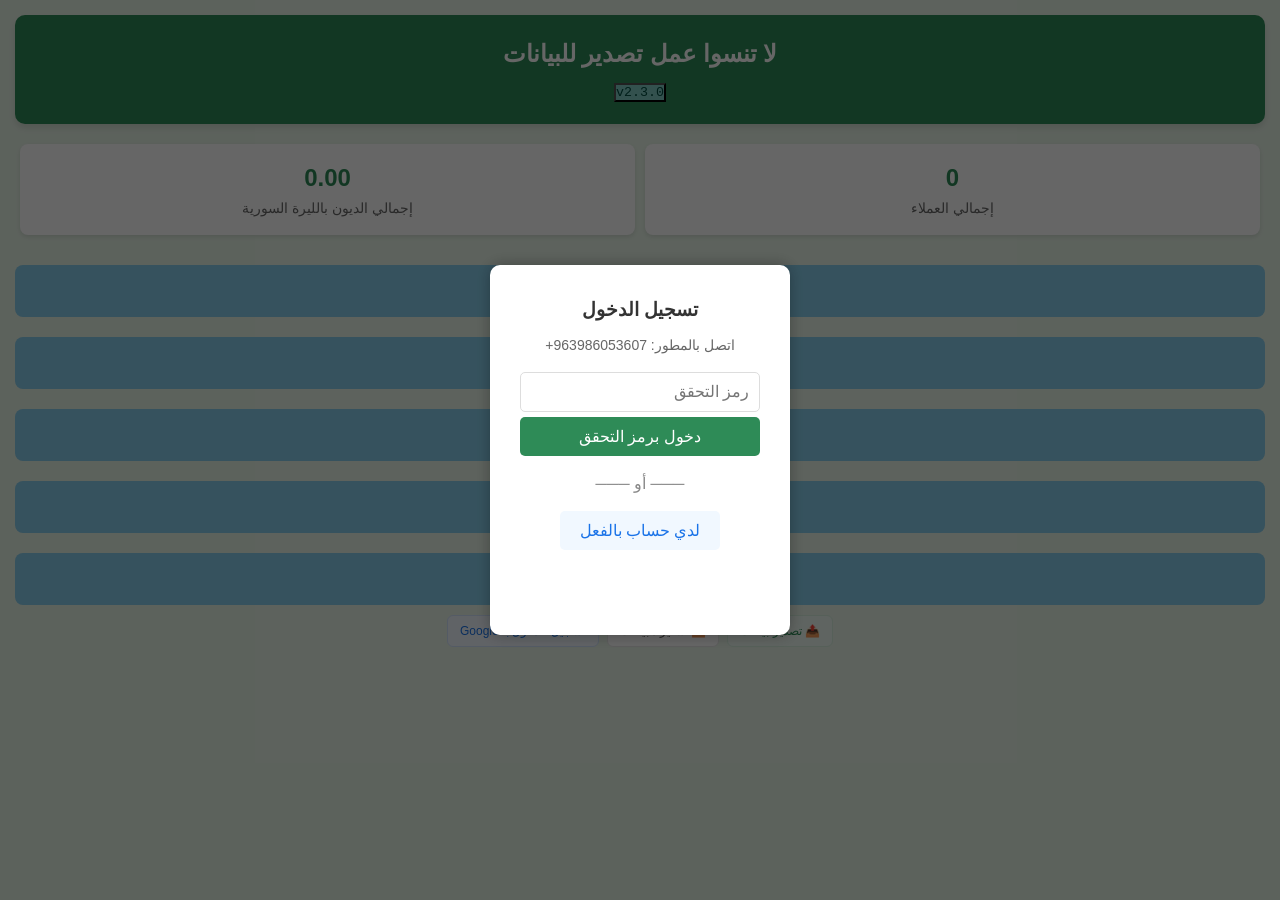
==== commit bafb3242: "V2.3.0" ====
--- a/index.html
+++ b/index.html
@@ -6,16 +6,39 @@
     <title>دفتر الديون - إدارة الديون والعملاء</title>
     <link rel="manifest" href="manifest.json">
     <script>
-  	if ('serviceWorker' in navigator) {
-    	navigator.serviceWorker.register('service-worker.js')
-      .then(() => console.log('Service Worker registered'))
-      .catch(err => console.error('Service Worker error:', err));
-  	}
-   </script>
+        // تحديث Service Worker وإعادة التثبيت عند التحديث
+        if ('serviceWorker' in navigator) {
+          window.addEventListener('load', function() {
+            navigator.serviceWorker.register('/deptappweb/service-worker.js')
+              .then(function(registration) {
+                console.log('ServiceWorker registered');
+                
+                // التحقق من التحديثات
+                registration.addEventListener('updatefound', () => {
+                  const newWorker = registration.installing;
+                  console.log('New update found!');
+                  
+                  newWorker.addEventListener('statechange', () => {
+                    if (newWorker.state === 'installed' && navigator.serviceWorker.controller) {
+                      console.log('New content available; please refresh.');
+                      // إعادة تحميل الصفحة لتطبيق التحديث
+                      window.location.reload();
+                    }
+                  });
+                });
+              })
+              .catch(function(error) {
+                console.log('ServiceWorker registration failed: ', error);
+              });
+          });
+        }
+        </script>
     <!-- استيراد مكتبة Google APIs للتعامل مع Google Drive -->
     <script src="https://apis.google.com/js/api.js"></script>
     <!-- تحت سكريبت Google APIs -->
     <script src="https://accounts.google.com/gsi/client" async defer></script>
+    <!-- استيراد مكتبة Google APIs للتعامل مع Google Drive -->
+<script src="https://apis.google.com/js/api.js?onload=onGapiLoad"></script>
     <style>
         /* ===== إعدادات عامة ===== */
         * {
@@ -441,31 +464,98 @@
     background-color: #80cbc4;
 }
 
+/* ===== أنماط النوافذ المنبثقة الجديدة ===== */
+.export-options, .import-options {
+    display: flex;
+    flex-direction: column;
+    gap: 20px;
+}
+
+.option-group {
+    background: var(--light-green);
+    padding: 15px;
+    border-radius: 8px;
+    border: 1px solid #ddd;
+}
+
+.option-group h3 {
+    color: var(--primary-green);
+    margin-bottom: 8px;
+    font-size: 16px;
+}
+
+.option-group p {
+    color: #666;
+    font-size: 14px;
+    margin-bottom: 12px;
+    line-height: 1.4;
+}
+
+.option-group .btn {
+    width: 100%;
+    margin: 5px 0;
+}
+
+.import-status {
+    background: #fff3cd;
+    border: 1px solid #ffeaa7;
+    color: #856404;
+}
+
+.import-status.success {
+    background: #d1edff;
+    border: 1px solid #b3d9ff;
+    color: #004085;
+}
+
+.import-status.error {
+    background: #f8d7da;
+    border: 1px solid #f5c6cb;
+    color: #721c24;
+}
 
     </style>
 </head>
 <body>
     <!-- نافذة التحقق -->
-<div id="authModal">
-    <div class="auth-box">
-        <h3>تسجيل الدخول<br>
-       اتصل بالمطور عبر الرقم -2$<br>963986053607+</h3>
-        
-        <input type="text" id="codeInput" placeholder="رمز التحقق">
-        <button onclick="verifyLogin()">دخول</button>
-        <div id="errorMsg"></div>
+    <div id="authModal">
+        <div class="auth-box">
+            <h3>تسجيل الدخول</h3>
+            <p style="margin: 10px 0; color: #666; font-size: 14px;">
+                اتصل بالمطور: 963986053607+
+            </p>
+    
+            <!-- الدخول برمز التحقق -->
+            <div style="margin-bottom: 15px;">
+                <input type="text" id="codeInput" placeholder="رمز التحقق" style="width: 100%; padding: 10px; margin: 5px 0; border: 1px solid #ddd; border-radius: 5px;">
+                <button onclick="verifyLogin()" style="width: 100%; padding: 10px; background: #2E8B57; color: white; border: none; border-radius: 5px; cursor: pointer;">
+                    دخول برمز التحقق
+                </button>
+            </div>
+    
+            <!-- فاصل -->
+            <div style="text-align: center; margin: 15px 0; color: #888;">
+                ─── أو ───
+            </div>
+    
+            <!-- الدخول بـ Google -->
+            <button class="btn-mini google" id="googleAuthBtn" onclick="showRefreshMessage()">
+                لدي حساب بالفعل 
+            </button>
+            <p id="refreshMessage" style="text-align: center; margin: 15px 0; color: #690909; display: none;">
+                حدث الصفحة او قم بإعادة تشغيل التطبيق حتى يفتح بعد تسجيل الدخول من حسابك
+            </p>
+            <div id="errorMsg" style="margin-top: 15px; min-height: 40px;"></div>
+        </div>
     </div>
-</div>
-
-
     <!-- ===== حاوية التطبيق الرئيسية ===== -->
     <div class="container">
         
         <!-- ===== الشاشة الرئيسية ===== -->
         <div id="mainScreen" class="screen active">
             <div class="header">
-                <h1>دفتر الديون</h1>
-                <button onclick="showInfoModal()" id = "versionButton" style="color: #004d40; font-family: 'Courier New', Courier, monospace; background-color: #80cbc4;" >v2.0.1</button>
+                <h1>لا تنسوا عمل تصدير للبيانات </h1>
+                <button onclick="showInfoModal()" id = "versionButton" style="color: #004d40; font-family: 'Courier New', Courier, monospace; background-color: #80cbc4;" >v2.3.0</button>
             </div>
 
             <div class="stats">
@@ -485,29 +575,25 @@
             <button class="btn" onclick="showScreen('transactionsScreen')">عرض سجل العمليات</button>
             <button id="showOldDebtsBtn" class="btn btn-warning">عرض الزبائن الذين تأخروا في الدفع</button>
             
+               
                <!-- ===== أزرار الأدوات السفلية ===== -->
-               <div class="tool-bar" id="utilityToolbar">
-                <!-- قبل التسجيل -->
+            <div class="tool-bar" id="utilityToolbar">
+                <!-- أزرار رئيسية -->
+                <button class="btn-mini primary" onclick="openExportModal()">
+                    📤 تصدير بيانات
+                </button>
+                
+                <button class="btn-mini secondary" onclick="openImportModal()">
+                    📥 استيراد بيانات
+                </button>
+                
+                <!-- أزرار Google - تبقى كما هي -->
                 <button class="btn-mini google" id="googleAuthBtn" onclick="handleGoogleAuth()">
                     تسجيل الدخول بـ Google
                 </button>
                 
-                <!-- بعد التسجيل -->
-                <button class="btn-mini primary" id="syncDriveBtn" onclick="syncWithDrive()" style="display:none;">
-                    🔼 رفع إلى Drive
-                </button>
-                <button class="btn-mini secondary" id="importDriveBtn" onclick="importFromDrive()" style="display:none;">
-                    🔽 استيراد من Drive
-                </button>
-                
-                <!-- باقي الأزرار -->
-                <input type="file" id="importFile" accept=".json" style="display:none;">
-		<button class="btn-mini secondary" id="mergeFileBtn">دمج ملف JSON</button>
-                <button class="btn-mini" onclick="document.getElementById('importFile').click()">
-                    استيراد ملف
-                </button>
-                <button class="btn-mini primary" onclick="exportDataToFile()">
-                    تصدير بيانات
+                <button class="btn-mini danger" id="logoutBtn" onclick="handleGoogleLogout()" style="display:none;">
+                    🚪 تسجيل الخروج
                 </button>
             </div>
 
@@ -660,20 +746,22 @@
             </div>
         </div>
     </div>
+    
     <div id="infoModal" class="modal">
         <div class="modal-content">
             <span class="close-btn" onclick="closeInfoModal()">×</span>
             <h2>حول التطبيق</h2>
-            <p>دفتر الديون هو تطبيق بسيط لإدارة المعاملات المالية بين الأفراد من تطوير يونس خيزران . <br> الإصدار 2.0.1<br> .*تحسينات أمنية و تطبيق مستقر اكثر,<br>*اضافة اتصال مع غوغل <br>*ميزة تصدير سريع <br>*اصبحنا مستقلين<br>*التحديثات باتت تلقائية مجرد الاتصال</p>
+            <p>دفتر الديون هو تطبيق بسيط لإدارة المعاملات المالية بين الأفراد من تطوير يونس خيزران . <br> الإصدار 2.3.0<br>*تحسينات أمنية و تطبيق مستقر اكثر <br>*اتصال مستقر مع غوغل <br>*تصدير و استيراد إلى غوغل درايف <br>*يمكنك فتح الحساب نفسه على اكثر من جهاز </p>
             <div class="stats">
-                <a  href="https://www.facebook.com/younismkh" target="_blank"><button class="btn-danger">facebook</button></a>
-
-                <a href="mailto:khezaranyounis@outlook.com?subject=طلب دعم&body= مرحبًا، أواجه مشكلة في الدخول الى تطبيق المدير المالي 2.0.1..." ><button class="btn-mini">بريد الدعم و الشكوى</button></a>
+                <a  href="https://www.facebook.com/younismkh" target="_blank"><button class="btn-danger"><img src="icons/fb.png" alt="facebook"></button></a>
+
+                <a href="mailto:khezaranyounis@outlook.com?subject=طلب دعم&body= مرحبًا، أواجه مشكلة في الدخول الى تطبيق المدير المالي 2.3.0..." ><button class="btn-mini">بريد الدعم و الشكوى</button></a>
                 
-                <a  href="https://www.youtube.com/@youniskhezaran9863" target="_blank"><button class="btn-danger">youtube</button></a>
+                <a  href="https://www.youtube.com/@youniskhezaran9863" target="_blank"><button class="btn-danger"><img src="icons/yb.png" alt="youtube"></button></a>
             </div>
         </div>
     </div>
+
     <div id="oldDebtsModal" class="modal" style="display:none;">
         <div class="modal-content">
           <span id="closeOldDebtsModal" class="close">&times;</span>
@@ -688,10 +776,88 @@
           <button id="filterDebtorsBtn" class="btn btn-primary">عرض الزبائن</button>
           <div id="debtorResults" class="results"></div>
         </div>
-        
-        
-        
       </div>
+            <!-- ===== نافذة التصدير ===== -->
+        <div id="exportModal" class="modal">
+            <div class="modal-content">
+                <span class="close" onclick="closeExportModal()">&times;</span>
+                <h2 style="color: var(--primary-green); margin-bottom: 20px;">خيارات التصدير</h2>
+                
+                <div class="export-options">
+                    <div class="option-group">
+                        <h3>📁 تصدير إلى ملف</h3>
+                        <p>حفظ نسخة احتياطية من جميع البيانات في ملف JSON</p>
+                        <button class="btn btn-primary" onclick="exportDataToFile()">تصدير إلى ملف JSON</button>
+                    </div>
+                    
+                    <div class="option-group">
+                        <h3>☁️ تصدير إلى السحابة</h3>
+                        <p>رفع البيانات إلى Google Drive (يتطلب تسجيل الدخول)</p>
+                        <button class="btn btn-primary" id="exportToDriveBtn" onclick="syncWithDrive()">رفع إلى Google Drive</button>
+                        <div id="driveExportStatus" style="margin-top: 10px; font-size: 14px;"></div>
+                    </div>
+                    
+                    <div class="option-group">
+                        <h3>📋 نسخ إلى الحافظة</h3>
+                        <p>نسخ البيانات كنص يمكن لصقه في أي مكان</p>
+                        <button class="btn btn-secondary" onclick="copyToClipboard()">نسخ البيانات النصية</button>
+                    </div>
+                    <div class="option-group">
+                        <h3>حفظ نسخة احتياطية داخل التطبيق</h3>
+                        <p>البيانات تخزن ضمن التطبيق بطريقة اخرى ربما تنفع في حال صار نقص</p>
+                    <button onclick="saveToLocalStorage()" class="btn btn-secondary">حفظ كنسخة احتياطية داخل التطبيق</button></div>
+                    </div>
+                
+                <div class="nav-buttons">
+                    <button class="btn btn-secondary" onclick="closeExportModal()">إغلاق</button>
+                </div>
+            </div>
+        </div>
+
+        <!-- ===== نافذة الاستيراد ===== -->
+        <div id="importModal" class="modal">
+            <div class="modal-content">
+                <span class="close" onclick="closeImportModal()">&times;</span>
+                <h2 style="color: var(--primary-green); margin-bottom: 20px;">خيارات الاستيراد</h2>
+                
+                <div class="import-options">
+                    
+                    
+                    <div class="option-group">
+                        <h3>🔄 دمج ملفات</h3>
+                        <p>إضافة بيانات من ملف JSON دون حذف البيانات الحالية</p>
+                        <input type="file" id="mergeFileInput" accept=".json" style="display:none;">
+                        <button class="btn btn-primary" onclick="document.getElementById('mergeFileInput').click()">
+                            اختيار ملف للدمج
+                        </button>
+                        <button class="btn btn-secondary" onclick="handleFileMerge()" style="margin-top: 10px;">
+                            دمج البيانات
+                        </button>
+                    </div>
+                    
+                    <div class="option-group">
+                        <h3>☁️ استيراد من السحابة</h3>
+                        <p>تحميل البيانات من Google Drive (يتطلب تسجيل الدخول)</p>
+                        <button class="btn btn-primary" id="importFromDriveBtn" onclick="importFromDrive()">
+                            استيراد من Google Drive
+                        </button>
+                        <div id="driveImportStatus" style="margin-top: 10px; font-size: 14px;"></div>
+                    </div>
+                    
+                    <div class="option-group">
+                        <h3>💾 استعادة نسخة احتياطية</h3>
+                        <p>استعادة البيانات من النسخ الاحتياطية المحفوظة داخل التطبيق</p>
+                        <button class="btn btn-secondary" onclick="restoreFromBackup()">استعادة من النسخ الاحتياطية</button>
+                    </div>
+                </div>
+                
+                <div class="import-status" id="importStatus" style="margin-top: 20px; padding: 10px; border-radius: 5px; display: none;"></div>
+                
+                <div class="nav-buttons">
+                    <button class="btn btn-secondary" onclick="closeImportModal()">إغلاق</button>
+                </div>
+            </div>
+        </div>
     <script>
         // ===== بيانات التطبيق =====
         let clients = JSON.parse(localStorage.getItem('debtClients')) || [];
@@ -700,24 +866,60 @@
         let currentTransactionId = null;
         let isGoogleAuthenticated = false;
         let googleAccessToken = null;
-
+        // ===== تهيئة Google APIs =====
+function initGapi() {
+    return new Promise((resolve, reject) => {
+        if (typeof gapi !== 'undefined' && gapi.client) {
+            resolve();
+            return;
+        }
+        
+        gapi.load('client', {
+            callback: function() {
+                gapi.client.init({
+                    apiKey: '',
+                    discoveryDocs: ['https://www.googleapis.com/discovery/v1/apis/drive/v3/rest'],
+                }).then(() => {
+                    console.log('✅ GAPI client initialized');
+                    resolve();
+                }).catch(reject);
+            },
+            onerror: function() {
+                reject(new Error('Failed to load GAPI client'));
+            },
+            timeout: 5000,
+            ontimeout: function() {
+                reject(new Error('Timeout loading GAPI client'));
+            }
+        });
+    });
+}
         // ===== تهيئة التطبيق =====
-        document.addEventListener('DOMContentLoaded', function() {
-            updateStats();
-            loadClientsForTransaction();
-            displayClients();
-            displayTransactions();
-            // إضافة مستمعات البحث
-            document.getElementById('searchClient').addEventListener('input', filterClients);
-            document.getElementById('searchTransaction').addEventListener('input', filterTransactions);
-            
-            // إعداد أزرار Google Drive
-            setupGoogleDriveButtons();
-            
-            // إعداد أزرار استيراد وتصدير الملفات
-            setupFileButtons();
-            // 
-        });
+// ===== تهيئة التطبيق =====
+document.addEventListener('DOMContentLoaded', function() {
+    console.log('🚀 بدء تهيئة التطبيق...');
+    
+    // أولاً: تحميل حالة المصادقة
+    loadAuthState();
+    
+    // ثم: تهيئة باقي التطبيق
+    updateStats();
+    loadClientsForTransaction();
+    displayClients();
+    displayTransactions();
+    
+    // إضافة مستمعات البحث
+    document.getElementById('searchClient').addEventListener('input', filterClients);
+    document.getElementById('searchTransaction').addEventListener('input', filterTransactions);
+    
+    // إعداد أزرار Google Drive
+    setupGoogleDriveButtons();
+    
+    // إعداد أزرار استيراد وتصدير الملفات
+    setupFileButtons();
+    
+    console.log('✅ تم تهيئة التطبيق بالكامل');
+});
         document.getElementById('showOldDebtsBtn').onclick = () => {
             document.getElementById('oldDebtsModal').style.display = 'block';
             };
@@ -740,6 +942,65 @@
       modal.style.display = "none";
     }
   }
+// ===== دوال النوافذ المنبثقة الجديدة =====
+function openExportModal() {
+    document.getElementById('exportModal').style.display = 'block';
+    updateExportButtons();
+}
+
+function closeExportModal() {
+    document.getElementById('exportModal').style.display = 'none';
+}
+
+function openImportModal() {
+    document.getElementById('importModal').style.display = 'block';
+    updateImportButtons();
+}
+
+function closeImportModal() {
+    document.getElementById('importModal').style.display = 'none';
+}
+function showRefreshMessage() {
+    // إظهار الرسالة
+    const messageElement = document.getElementById('refreshMessage');
+    if (messageElement) {
+        messageElement.style.display = 'block';
+    }
+
+    // بدء عملية تسجيل الدخول
+    handleGoogleAuth();
+}
+// ===== تحديث أزرار التصدير بناءً على حالة المصادقة =====
+function updateExportButtons() {
+    const exportToDriveBtn = document.getElementById('exportToDriveBtn');
+    const driveExportStatus = document.getElementById('driveExportStatus');
+    
+    if (isGoogleAuthenticated) {
+        exportToDriveBtn.disabled = false;
+        exportToDriveBtn.innerHTML = '🔼 رفع إلى Google Drive';
+        driveExportStatus.innerHTML = '<span style="color: green;">✓ متصل بـ Google Drive</span>';
+    } else {
+        exportToDriveBtn.disabled = true;
+        exportToDriveBtn.innerHTML = '🔒 يلزم تسجيل الدخول';
+        driveExportStatus.innerHTML = '<span style="color: orange;">⚠️ يلزم تسجيل الدخول لاستخدام Google Drive</span>';
+    }
+}
+
+// ===== تحديث أزرار الاستيراد بناءً على حالة المصادقة =====
+function updateImportButtons() {
+    const importFromDriveBtn = document.getElementById('importFromDriveBtn');
+    const driveImportStatus = document.getElementById('driveImportStatus');
+    
+    if (isGoogleAuthenticated) {
+        importFromDriveBtn.disabled = false;
+        importFromDriveBtn.innerHTML = '🔽 استيراد من Google Drive';
+        driveImportStatus.innerHTML = '<span style="color: green;">✓ متصل بـ Google Drive</span>';
+    } else {
+        importFromDriveBtn.disabled = true;
+        importFromDriveBtn.innerHTML = '🔒 يلزم تسجيل الدخول';
+        driveImportStatus.innerHTML = '<span style="color: orange;">⚠️ يلزم تسجيل الدخول لاستخدام Google Drive</span>';
+    }
+}
 
   window.onload = () => {
     const versionBtn = document.getElementById("versionButton");
@@ -1268,122 +1529,8 @@
     }
     
     // طريقة المشاركة للـ APK
-    shareData(jsonString, filename);
-}
-
-// ===== دالة المشاركة للـ APK =====
-function shareData(jsonString, filename = null) {
-    // إنشاء Blob
-    const blob = new Blob([jsonString], { type: 'application/json' });
-    
-    // إنشاء URL للـ Blob
-    const url = URL.createObjectURL(blob);
-    
-    // اسم الملف الافتراضي
-    const finalFilename = filename || makeBackupFilename();
-    
-    // محاولة استخدام Web Share API إذا متاح
-    if (navigator.share && navigator.canShare) {
-        try {
-            const file = new File([blob], finalFilename, { type: 'application/json' });
-            
-            if (navigator.canShare({ files: [file] })) {
-                navigator.share({
-                    files: [file],
-                    title: 'تصدير بيانات دفتر الديون',
-                    text: 'البيانات المصدرة من تطبيق دفتر الديون'
-                }).then(() => {
-                    alert('✅ تم تصدير البيانات ومشاركتها بنجاح');
-                }).catch((error) => {
-                    console.log('مشاركة فشلت:', error);
-                    showAlternativeOptions(url, finalFilename);
-                });
-            } else {
-                showAlternativeOptions(url, finalFilename);
-            }
-        } catch (error) {
-            console.log('Web Share API غير مدعوم:', error);
-            showAlternativeOptions(url, finalFilename);
-        }
-    } else {
-        showAlternativeOptions(url, finalFilename);
-    }
-}
-
-// ===== عرض خيارات بديلة =====
-function showAlternativeOptions(url, filename) {
-    // إنشاء واجهة بديلة للتنزيل
-    const downloadDiv = document.createElement('div');
-    downloadDiv.style.cssText = `
-        position: fixed;
-        top: 50%;
-        left: 50%;
-        transform: translate(-50%, -50%);
-        background: white;
-        padding: 20px;
-        border-radius: 10px;
-        box-shadow: 0 4px 20px rgba(0,0,0,0.3);
-        z-index: 10000;
-        text-align: center;
-        max-width: 90%;
-    `;
-    
-    downloadDiv.innerHTML = `
-        <h3 style="color: #2E8B57; margin-bottom: 15px;">تصدير البيانات</h3>
-        <p style="margin-bottom: 15px;">اختر طريقة لتصدير البيانات:</p>
-        
-        <button onclick="copyToClipboard()" style="
-            background: #87CEEB;
-            color: black;
-            border: none;
-            padding: 12px 20px;
-            margin: 5px;
-            border-radius: 8px;
-            cursor: pointer;
-            width: 100%;
-            font-size: 16px;
-        ">نسخ البيانات بشكل نصي</button>
-        
-        <button onclick="openInNewTab('${url}')" style="
-            background: #2E8B57;
-            color: white;
-            border: none;
-            padding: 12px 20px;
-            margin: 5px;
-            border-radius: 8px;
-            cursor: pointer;
-            width: 100%;
-            font-size: 16px;
-        ">فتح البيانات في نافذة جديدة</button>
-        
-        <button onclick="saveToLocalStorage()" style="
-            background: #FF4444;
-            color: white;
-            border: none;
-            padding: 12px 20px;
-            margin: 5px;
-            border-radius: 8px;
-            cursor: pointer;
-            width: 100%;
-            font-size: 16px;
-        ">حفظ كنسخة احتياطية داخل التطبيق</button>
-        
-        <button onclick="this.parentElement.remove()" style="
-            background: #CCCCCC;
-            color: black;
-            border: none;
-            padding: 10px 15px;
-            margin-top: 10px;
-            border-radius: 8px;
-            cursor: pointer;
-            font-size: 14px;
-        ">إلغاء</button>
-    `;
-    
-    document.body.appendChild(downloadDiv);
-}
-
-// ===== الخيارات البديلة =====
+    
+}
 function copyToClipboard() {
     const data = {
         clients: JSON.parse(localStorage.getItem('debtClients') || '[]'),
@@ -1456,15 +1603,228 @@
 }
 
         // ===== وظائف Google Drive =====
-        function setupGoogleDriveButtons() {
-            document.getElementById('googleAuthBtn').addEventListener('click', handleGoogleAuth);
-            document.getElementById('syncDriveBtn').addEventListener('click', syncWithDrive);
-            document.getElementById('importDriveBtn').addEventListener('click', importFromDrive);
-        }
+        // ===== إعداد أزرار Google Drive مع تتبع =====
+function setupGoogleDriveButtons() {
+    console.log('🔧 جاري إعداد أزرار Google Drive...');
+    
+    const authBtn = document.getElementById('googleAuthBtn');
+    const syncBtn = document.getElementById('syncDriveBtn');
+    const importBtn = document.getElementById('importDriveBtn');
+    const logoutBtn = document.getElementById('logoutBtn');
+    
+    if (authBtn) {
+        authBtn.addEventListener('click', handleGoogleAuth);
+        console.log('✅ تم إعداد زر تسجيل الدخول');
+    }
+    
+    if (syncBtn) {
+        syncBtn.addEventListener('click', syncWithDrive);
+        console.log('✅ تم إعداد زر المزامنة');
+    }
+    
+    if (importBtn) {
+        importBtn.addEventListener('click', importFromDrive);
+        console.log('✅ تم إعداد زر الاستيراد');
+    }
+    
+    if (logoutBtn) {
+        logoutBtn.addEventListener('click', handleGoogleLogout);
+        console.log('✅ تم إعداد زر تسجيل الخروج');
+    }
+}
 
         // ===== المصادقة مع Google =====
         // ===== مصادقة Google - إصدار محسن =====
-        function handleGoogleAuth() {
+        // ===== مصادقة Google - إصدار محسن =====
+// ===== إعدادات OAuth =====
+const CLIENT_ID = '818632760933-3j6rmg7vui3epuc15nejm7od6mbb37km.apps.googleusercontent.com';
+const SCOPES = 'https://www.googleapis.com/auth/drive.file';
+
+// ===== حفظ حالة المصادقة =====
+function saveAuthState(tokenResponse) {
+    const authState = {
+        accessToken: tokenResponse.access_token,
+        expiresAt: Date.now() + (tokenResponse.expires_in * 1000),
+        scope: tokenResponse.scope,
+        tokenType: tokenResponse.token_type
+    };
+    
+    localStorage.setItem('googleAuth', JSON.stringify(authState));
+    console.log('✅ تم حفظ حالة المصادقة');
+}
+
+
+// ===== اختبار صلاحية التوكن =====
+async function testTokenValidity() {
+    if (!isGoogleAuthenticated || !googleAccessToken) {
+        console.log('❌ لا يمكن اختبار التوكن - غير مصرح به');
+        return;
+    }
+    
+    try {
+        console.log('🧪 جاري اختبار صلاحية التوكن...');
+        
+        // محاولة بسيطة للوصول إلى Drive API
+        await initGapi();
+        gapi.client.setToken({ access_token: googleAccessToken });
+        
+        const response = await gapi.client.drive.about.get({
+            fields: 'user'
+        });
+        
+        console.log('✅ التوكن صالح - المستخدم:', response.result.user.displayName);
+        return true;
+        
+    } catch (error) {
+        console.error('❌ التوكن غير صالح:', error);
+        
+        if (error.status === 401) {
+            console.log('🔐 التوكن منتهي الصلاحية - جاري المسح...');
+            clearAuthState();
+        }
+        return false;
+    }
+}
+// ===== تحميل حالة المصادقة - الإصدار المحسن =====
+function loadAuthState() {
+    console.log('🔍 جاري البحث عن حالة مصادقة محفوظة...');
+    
+    try {
+        const saved = localStorage.getItem('googleAuth');
+        console.log('📁 بيانات المصادقة في التخزين:', saved ? 'موجودة' : 'غير موجودة');
+        
+        if (saved) {
+            const authState = JSON.parse(saved);
+            const now = Date.now();
+            
+            console.log('⏰ وقت الآن:', new Date(now).toLocaleString('ar-EG'));
+            console.log('⏰ وقت انتهاء الصلاحية:', new Date(authState.expiresAt).toLocaleString('ar-EG'));
+            
+            // التحقق من أن التوكن لم ينتهي صلاحيته
+            if (now < authState.expiresAt) {
+                googleAccessToken = authState.accessToken;
+                isGoogleAuthenticated = true;
+                
+                updateAuthUI();
+                console.log('✅ تم استعادة حالة المصادقة تلقائيًا');
+                console.log('🔑 التوكن:', googleAccessToken ? 'موجود' : 'غير موجود');
+                
+                // اختبار سريع للتوكن
+                testTokenValidity();
+                return true;
+            } else {
+                console.log('⚠️ انتهت صلاحية التوكن - تم التخزين منذ:', Math.round((now - authState.expiresAt) / 1000 / 60), 'دقيقة');
+                clearAuthState();
+            }
+        } else {
+            console.log('ℹ️ لا توجد حالة مصادقة محفوظة');
+        }
+    } catch (error) {
+        console.error('❌ خطأ في تحميل حالة المصادقة:', error);
+        clearAuthState();
+    }
+    return false;
+}
+
+// ===== تحديث واجهة المصادقة =====
+// ===== تحديث واجهة المصادقة - الإصدار المحسن =====
+function updateAuthUI() {
+    console.log('🎨 تحديث واجهة المستخدم - حالة المصادقة:', isGoogleAuthenticated);
+    
+    const authBtn = document.getElementById('googleAuthBtn');
+    const syncBtn = document.getElementById('syncDriveBtn');
+    const importBtn = document.getElementById('importDriveBtn');
+    const logoutBtn = document.getElementById('logoutBtn');
+    
+    if (isGoogleAuthenticated) {
+        console.log('👤 تحديث الواجهة: مستخدم مسجل الدخول');
+        
+        if (authBtn) authBtn.style.display = 'none';
+        if (syncBtn) syncBtn.style.display = 'inline-block';
+        if (importBtn) importBtn.style.display = 'inline-block';
+        if (logoutBtn) logoutBtn.style.display = 'inline-block';
+        
+        // إضافة معلومات إضافية
+        addUserInfoToUI();
+        
+    } else {
+        console.log('👤 تحديث الواجهة: مستخدم غير مسجل');
+        
+        if (authBtn) authBtn.style.display = 'inline-block';
+        if (syncBtn) syncBtn.style.display = 'none';
+        if (importBtn) importBtn.style.display = 'none';
+        if (logoutBtn) logoutBtn.style.display = 'none';
+    }
+}
+
+// ===== إضافة معلومات المستخدم للواجهة =====
+async function addUserInfoToUI() {
+    try {
+        await initGapi();
+        gapi.client.setToken({ access_token: googleAccessToken });
+        
+        const response = await gapi.client.drive.about.get({
+            fields: 'user'
+        });
+        
+        const user = response.result.user;
+        console.log('👤 معلومات المستخدم:', user);
+        
+        // يمكنك إضافة اسم المستخدم للواجهة إذا أردت
+        // document.getElementById('userInfo').textContent = `مرحباً ${user.displayName}`;
+        
+    } catch (error) {
+        console.log('⚠️ لا يمكن جلب معلومات المستخدم:', error);
+    }
+}
+
+// ===== مسح حالة المصادقة =====
+function clearAuthState() {
+    localStorage.removeItem('googleAuth');
+    isGoogleAuthenticated = false;
+    googleAccessToken = null;
+    updateAuthUI();
+}
+
+// ===== تسجيل الخروج من Google =====
+function handleGoogleLogout() {
+    if (confirm('هل تريد تسجيل الخروج من حساب Google؟')) {
+        // إلغاء صلاحية التوكن من جانب Google
+        if (googleAccessToken) {
+            google.accounts.oauth2.revoke(googleAccessToken, () => {
+                console.log('✅ تم إلغاء التوكن');
+            });
+        }
+        
+        // مسح الحالة المحلية
+        clearAuthState();
+        
+        alert('✅ تم تسجيل الخروج بنجاح');
+    }
+}
+// ===== التحقق النهائي من حالة المصادقة =====
+function finalAuthCheck() {
+    console.log('🔍 التحقق النهائي من حالة المصادقة...');
+    console.log('🔑 isGoogleAuthenticated:', isGoogleAuthenticated);
+    console.log('🔑 googleAccessToken:', googleAccessToken ? 'موجود' : 'غير موجود');
+    console.log('🔑 localStorage googleAuth:', localStorage.getItem('googleAuth') ? 'موجود' : 'غير موجود');
+    
+    if (isGoogleAuthenticated && googleAccessToken) {
+        console.log('🎉 التطبيق جاهز - المستخدم مسجل الدخول');
+    } else {
+        console.log('ℹ️ التطبيق جاهز - يرجى تسجيل الدخول');
+    }
+}
+
+// أضف هذا الاستدعاء في نهاية DOMContentLoaded
+document.addEventListener('DOMContentLoaded', function() {
+    // ... الكود السابق ...
+    
+    // التحقق النهائي
+    setTimeout(finalAuthCheck, 1000);
+});
+// ===== مصادقة Google - الإصدار المصحح =====
+function handleGoogleAuth() {
     console.log('🔐 جاري فتح نافذة المصادقة...');
     
     if (typeof google === 'undefined') {
@@ -1472,27 +1832,30 @@
         return;
     }
 
+    // متغير لتتبع ما إذا كانت المصادقة اكتملت بنجاح
+    let authCompleted = false;
+
     try {
         const client = google.accounts.oauth2.initTokenClient({
-            client_id: '818632760933-3j6rmg7vui3epuc15nejm7od6mbb37km.apps.googleusercontent.com',
-            scope: 'https://www.googleapis.com/auth/drive.file',
-            prompt: 'consent', // 🔥 هذا السطر مهم - يجبر ظهور النافذة
+            client_id: CLIENT_ID,
+            scope: SCOPES,
+            prompt: 'consent',
             callback: (response) => {
+                authCompleted = true;
                 if (response && response.access_token) {
                     // نجحت المصادقة!
                     googleAccessToken = response.access_token;
                     isGoogleAuthenticated = true;
                     
-                    document.getElementById('googleAuthBtn').style.display = 'none';
-                    document.getElementById('syncDriveBtn').style.display = 'inline-block';
-                    document.getElementById('importDriveBtn').style.display = 'inline-block';
+                    // حفظ حالة المصادقة مع وقت الانتهاء
+                    saveAuthState(response);
+                    updateAuthUI();
                     
-                    alert('🎉 تم تسجيل الدخول بنجاح!');
-                    console.log('✅ Token:', response.access_token.substring(0, 20) + '...');
+                    console.log('✅ تم تسجيل الدخول بنجاح');
                     
-                    // جرب مزامنة فورية للتأكد
+                    // عرض الخيارات الذكية بعد تسجيل الدخول
                     setTimeout(() => {
-                        syncWithDrive();
+                        showSyncOptions();
                     }, 1000);
                     
                 } else {
@@ -1500,17 +1863,21 @@
                 }
             },
             error_callback: (error) => {
-                console.error('🔴 خطأ المصادقة:', error);
-                
-                if (error.type === 'popup_closed') {
-                    alert('⚠️ تم إغلاق النافذة. جرب مرة أخرى واتركها مفتوحة.');
+                // فقط نعالج الخطأ إذا لم تكتمل المصادقة بنجاح
+                if (!authCompleted) {
+                    console.error('🔴 خطأ المصادقة:', error);
+                    
+                    if (error.type === 'popup_closed') {
+                        alert('⚠️ تم إغلاق نافذة التسجيل. يرجى المحاولة مرة أخرى.');
+                    } else {
+                        alert('❌ خطأ في المصادقة: ' + error.message);
+                    }
                 } else {
-                    alert('❌ خطأ: ' + JSON.stringify(error));
+                    console.log('🔄 نافذة المصادقة أغلقت بعد النجاح - هذا طبيعي');
                 }
             }
         });
         
-        console.log('🔄 طلب token مع prompt...');
         client.requestAccessToken();
         
     } catch (error) {
@@ -1519,56 +1886,282 @@
     }
 }
 
+// ===== التحقق من الاتصال بالإنترنت =====
+function checkInternetConnection() {
+    return navigator.onLine;
+}
+
+// ===== التحقق من وجود بيانات سحابية مع معالجة الأخطاء =====
+async function checkCloudData() {
+    // التحقق من الاتصال أولاً
+    if (!checkInternetConnection()) {
+        return { 
+            exists: false, 
+            message: "❌ لا يوجد اتصال بالإنترنت",
+            hasInternet: false
+        };
+    }
+
+    try {
+        await initGapi();
+        gapi.client.setToken({ access_token: googleAccessToken });
+
+        const response = await gapi.client.drive.files.list({
+            q: "name='debt_backup.json' and trashed=false",
+            fields: 'files(id, name, modifiedTime)',
+            spaces: 'drive'
+        });
+
+        const files = response.result.files;
+        
+        if (files.length === 0) {
+            return { 
+                exists: false, 
+                message: "لا توجد بيانات سحابية",
+                hasInternet: true
+            };
+        }
+
+        const cloudFile = files[0];
+        const cloudTime = new Date(cloudFile.modifiedTime);
+        const lastBackup = localStorage.getItem('lastBackupTime');
+        const localTime = lastBackup ? new Date(lastBackup) : null;
+        
+        return {
+            exists: true,
+            cloudTime: cloudTime,
+            localTime: localTime,
+            fileId: cloudFile.id,
+            isNewer: localTime ? cloudTime > localTime : true,
+            hasInternet: true
+        };
+        
+    } catch (error) {
+        console.error('❌ خطأ في التحقق من البيانات السحابية:', error);
+        return { 
+            exists: false, 
+            message: "فشل في الوصول إلى البيانات السحابية",
+            hasInternet: false,
+            error: error.message
+        };
+    }
+}
+
+// ===== عرض خيارات المزامنة المحسنة =====
+async function showSyncOptions() {
+    try {
+        const cloudCheck = await checkCloudData();
+        
+        let message = '🎉 تم تسجيل الدخول بنجاح!\n\n';
+        
+        if (!cloudCheck.hasInternet) {
+            message += '🌐 ' + cloudCheck.message + '\n\n';
+            message += '⏳ يرجى التحقق من اتصال الإنترنت والمحاولة لاحقاً.';
+            alert(message);
+            return;
+        }
+        
+        if (cloudCheck.exists) {
+            message += `📅 آخر تحديث سحابي: ${cloudCheck.cloudTime.toLocaleString('ar-EG')}\n`;
+            
+            if (cloudCheck.localTime) {
+                message += `📅 آخر تحديث محلي: ${cloudCheck.localTime.toLocaleString('ar-EG')}\n\n`;
+                
+                if (cloudCheck.isNewer) {
+                    message += '💡 البيانات السحابية أحدث من البيانات المحلية.\n';
+                } else {
+                    message += '💡 البيانات المحلية أحدث من البيانات السحابية.\n';
+                }
+            }
+            
+            message += '\nماذا تريد أن تفعل؟\n\n';
+            message += 'موافق: استيراد البيانات من Google Drive\n';
+            message += 'إلغاء: رفع البيانات المحلية إلى Google Drive';
+        } else {
+            message += '🌥️ لا توجد بيانات سحابية.\n\n';
+            message += 'موافق: رفع البيانات المحلية إلى Google Drive\n';
+            message += 'إلغاء: لا أفعل شيئاً الآن';
+        }
+        
+        const choice = confirm(message);
+        
+        if (choice) {
+            if (cloudCheck.exists) {
+                importFromDrive();
+            } else {
+                syncWithDrive();
+            }
+        } else if (cloudCheck.exists) {
+            syncWithDrive();
+        }
+        
+    } catch (error) {
+        console.error('❌ خطأ في عرض الخيارات:', error);
+        showBasicSyncOptions();
+    }
+}
+
+// ===== الخيارات الأساسية كبديل عند وجود خطأ =====
+function showBasicSyncOptions() {
+    const choice = confirm(
+        '🎉 تم تسجيل الدخول بنجاح!\n\n' +
+        'ماذا تريد أن تفعل؟\n\n' +
+        'موافق: استيراد البيانات من Google Drive\n' +
+        'إلغاء: رفع البيانات المحلية إلى Google Drive'
+    );
+    
+    if (choice) {
+        importFromDrive();
+    } else {
+        if (clients.length > 0 || transactions.length > 0) {
+            if (confirm('⚠️ هل تريد رفع البيانات المحلية إلى Google Drive؟')) {
+                syncWithDrive();
+            }
+        } else {
+            alert('ℹ️ لا توجد بيانات محلية لرفعها.');
+        }
+    }
+}
+
         // ===== مزامنة البيانات مع Google Drive =====
         // دالة المزامنة البسيطة
-function syncWithDrive() {
+// ===== مزامنة البيانات مع Google Drive =====
+// ===== مزامنة البيانات مع معالجة الأخطاء =====
+async function syncWithDrive() {
     if (!isGoogleAuthenticated) {
         alert('❌ يرجى تسجيل الدخول أولاً');
         return;
     }
 
-    console.log('🔼 جاري الرفع إلى Drive...');
-    
-    const data = {
-        clients: JSON.parse(localStorage.getItem('debtClients') || '[]'),
-        transactions: JSON.parse(localStorage.getItem('debtTransactions') || '[]'),
-        lastSync: new Date().toLocaleString('ar-EG')
-    };
-
-    const jsonString = JSON.stringify(data, null, 2);
-    const blob = new Blob([jsonString], { type: 'application/json' });
-
-    findOrCreateDriveFile(blob)
-        .then(() => {
-            alert('✅ تم رفع البيانات إلى Google Drive بنجاح');
-        })
-        .catch(error => {
-            console.error('❌ خطأ في الرفع:', error);
+    // التحقق من الاتصال أولاً
+    if (!checkInternetConnection()) {
+        alert('❌ لا يوجد اتصال بالإنترنت. يرجى التحقق من الاتصال والمحاولة مرة أخرى.');
+        return;
+    }
+
+    try {
+        console.log('🔼 جاري تهيئة GAPI...');
+        await initGapi();
+        
+        gapi.client.setToken({ access_token: googleAccessToken });
+
+        console.log('🔼 جاري الرفع إلى Drive...');
+        
+        const data = {
+            clients: JSON.parse(localStorage.getItem('debtClients') || '[]'),
+            transactions: JSON.parse(localStorage.getItem('debtTransactions') || '[]'),
+            lastSync: new Date().toLocaleString('ar-EG')
+        };
+
+        const jsonString = JSON.stringify(data, null, 2);
+        const blob = new Blob([jsonString], { type: 'application/json' });
+
+        await findOrCreateDriveFile(blob);
+        
+        // تحديث وقت آخر مزامنة
+        localStorage.setItem('lastBackupTime', new Date().toISOString());
+        
+        alert('✅ تم رفع البيانات إلى Google Drive بنجاح');
+        
+    } catch (error) {
+        console.error('❌ خطأ في الرفع:', error);
+        
+        if (error.message.includes('network') || error.message.includes('Internet')) {
+            alert('❌ فشل الاتصال بالإنترنت. يرجى التحقق من الاتصال والمحاولة مرة أخرى.');
+        } else {
             alert('❌ فشل رفع البيانات: ' + error.message);
+        }
+    }
+}
+
+
+// ===== البحث عن ملف أو إنشاء ملف جديد في Drive =====
+async function findOrCreateDriveFile(blob) {
+    try {
+        const response = await gapi.client.drive.files.list({
+            q: "name='debt_backup.json' and trashed=false",
+            fields: 'files(id, name)',
+            spaces: 'drive'
         });
-}
-
-
-        // ===== البحث عن ملف أو إنشاء ملف جديد في Drive =====
-        function findOrCreateDriveFile(blob) {
-            return new Promise((resolve, reject) => {
-                gapi.client.drive.files.list({
-                    q: "name='debt_backup.json' and trashed=false",
-                    fields: 'files(id, name)'
-                }).then(response => {
-                    const files = response.result.files;
-                    
-                    if (files.length > 0) {
-                        // تحديث الملف الموجود
-                        updateDriveFile(files[0].id, blob).then(resolve).catch(reject);
-                    } else {
-                        // إنشاء ملف جديد
-                        createDriveFile(blob).then(resolve).catch(reject);
-                    }
-                }).catch(reject);
-            });
-        }
-
+
+        const files = response.result.files;
+        
+        if (files.length > 0) {
+            await updateDriveFile(files[0].id, blob);
+        } else {
+            await createDriveFile(blob);
+        }
+    } catch (error) {
+        throw new Error('فشل في البحث عن الملف: ' + error.message);
+    }
+}
+
+// ===== استيراد البيانات من Google Drive =====
+async function importFromDrive() {
+    if (!isGoogleAuthenticated) {
+        alert('❌ يرجى تسجيل الدخول أولاً');
+        return;
+    }
+
+    // التحقق من الاتصال أولاً
+    if (!checkInternetConnection()) {
+        alert('❌ لا يوجد اتصال بالإنترنت. يرجى التحقق من الاتصال والمحاولة مرة أخرى.');
+        return;
+    }
+
+    if (!confirm('⚠️ سيتم استبدال جميع البيانات الحالية بالبيانات من Google Drive. هل تريد المتابعة؟')) {
+        return;
+    }
+
+    try {
+        console.log('🔽 جاري تهيئة GAPI...');
+        await initGapi();
+        
+        gapi.client.setToken({ access_token: googleAccessToken });
+
+        console.log('🔽 جاري البحث عن الملف...');
+        const response = await gapi.client.drive.files.list({
+            q: "name='debt_backup.json' and trashed=false",
+            fields: 'files(id, name)',
+            spaces: 'drive'
+        });
+
+        const files = response.result.files;
+        
+        if (files.length === 0) {
+            alert('❌ لم يتم العثور على ملف بيانات في Drive');
+            return;
+        }
+
+        console.log('🔽 جاري تحميل الملف...');
+        const fileResponse = await gapi.client.drive.files.get({
+            fileId: files[0].id,
+            alt: 'media'
+        });
+
+        const data = fileResponse.result;
+
+        // استبدال البيانات
+        clients = data.clients || [];
+        transactions = data.transactions || [];
+        localStorage.setItem('authenticated', 'true');
+        saveData();
+        updateStats();
+        displayClients();
+        displayTransactions();
+        
+        alert('✅ تم استيراد البيانات من Drive بنجاح');
+        
+    } catch (error) {
+        console.error('❌ خطأ في الاستيراد:', error);
+        
+        if (error.message.includes('network') || error.message.includes('Internet')) {
+            alert('❌ فشل الاتصال بالإنترنت. يرجى التحقق من الاتصال والمحاولة مرة أخرى.');
+        } else {
+            alert('❌ فشل استيراد البيانات: ' + error.message);
+        }
+    }
+}
         // ===== تحديث ملف موجود في Drive =====
         function updateDriveFile(fileId, blob) {
             return new Promise((resolve, reject) => {
@@ -1625,55 +2218,7 @@
             });
         }
 
-        // ===== استيراد البيانات من Google Drive =====
-        function importFromDrive() {
-    if (!isGoogleAuthenticated) {
-        alert('❌ يرجى تسجيل الدخول أولاً');
-        return;
-    }
-
-    if (!confirm('⚠️ سيتم استبدال جميع البيانات الحالية بالبيانات من Google Drive. هل تريد المتابعة؟')) {
-        return;
-    }
-
-    console.log('🔽 جاري الاستيراد من Drive...');
-    
-    gapi.client.drive.files.list({
-        q: "name='debt_backup.json' and trashed=false",
-        fields: 'files(id, name)'
-    }).then(response => {
-        const files = response.result.files;
-        
-        if (files.length === 0) {
-            alert('❌ لم يتم العثور على ملف بيانات في Drive');
-            return;
-        }
-
-        fetch(`https://www.googleapis.com/drive/v3/files/${files[0].id}?alt=media`, {
-            headers: { 'Authorization': `Bearer ${googleAccessToken}` }
-        }).then(response => {
-            if (!response.ok) throw new Error('فشل تحميل الملف');
-            return response.json();
-        }).then(data => {
-            // استبدال البيانات
-            clients = data.clients || [];
-            transactions = data.transactions || [];
-            
-            saveData();
-            updateStats();
-            displayClients();
-            displayTransactions();
-            
-            alert('✅ تم استيراد البيانات من Drive بنجاح');
-        }).catch(error => {
-            console.error('❌ خطأ في الاستيراد:', error);
-            alert('❌ فشل استيراد البيانات: ' + error.message);
-        });
-    }).catch(error => {
-        console.error('❌ خطأ في البحث:', error);
-        alert('❌ فشل البحث عن الملف: ' + error.message);
-    });
-}
+    
 
 
         // رمز الامان
@@ -1728,7 +2273,11 @@
         document.getElementById("appContent").style.display = "block";
     }
 };
-
+// دالة تستدعى عند تحميل مكتبة gapi
+function onGapiLoad() {
+    console.log('✅ Google APIs library loaded');
+    // يمكنك إضافة أي تهيئة إضافية هنا إذا لزم الأمر
+}
 //تاريخ اخر دفعة 
 function getLastPaymentDate(clientId) {
   const payments = transactions
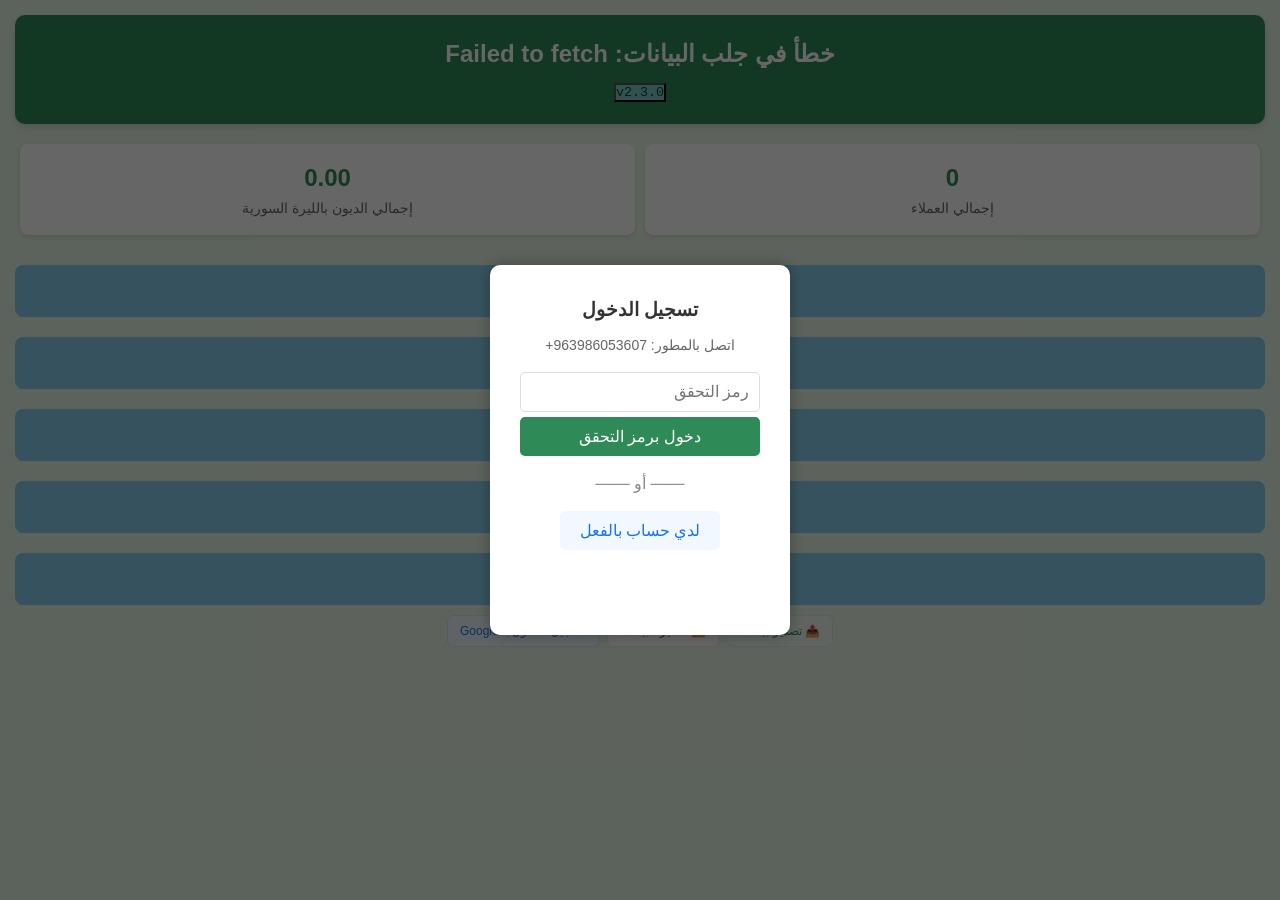
==== commit f22481f0: "v2.4.0" ====
--- a/index.html
+++ b/index.html
@@ -39,482 +39,7 @@
     <script src="https://accounts.google.com/gsi/client" async defer></script>
     <!-- استيراد مكتبة Google APIs للتعامل مع Google Drive -->
 <script src="https://apis.google.com/js/api.js?onload=onGapiLoad"></script>
-    <style>
-        /* ===== إعدادات عامة ===== */
-        * {
-            margin: 0;
-            padding: 0;
-            box-sizing: border-box;
-            font-family: 'Arial', sans-serif;
-        }
-
-        :root {
-            --primary-green: #2E8B57;
-            --light-green: #E8F5E8;
-            --sky-blue: #87CEEB;
-            --dark-blue: #4682B4;
-            --white: #FFFFFF;
-            --black: #333333;
-            --gray: #F5F5F5;
-            --red: #FF4444;
-        }
-
-        body {
-            background: var(--light-green);
-            color: var(--black);
-            line-height: 1.6;
-        }
-        
-
-        /* نافذة التحقق */
-        #authModal {
-            position: fixed;
-            top: 0; right: 0; bottom: 0; left: 0;
-            background: rgba(0, 0, 0, 0.6);
-            display: flex;
-            justify-content: center;
-            align-items: center;
-            z-index: 9999;
-        }
-
-        .auth-box {
-            background: #ffffff;
-            padding: 30px;
-            border-radius: 10px;
-            width: 300px;
-            box-shadow: 0 0 15px rgba(0,0,0,0.3);
-            text-align: center;
-        }
-
-        .auth-box input {
-            width: 90%;
-            padding: 10px;
-            margin: 10px 0;
-            font-size: 16px;
-            border: 1px solid #b2dfdb; /* أخضر فاتح */
-            border-radius: 5px;
-        }
-
-        .auth-box button {
-            padding: 10px 20px;
-            font-size: 16px;
-            background: #b2dfdb; /* أخضر فاتح */
-            color: #004d40;
-            border: none;
-            border-radius: 5px;
-            cursor: pointer;
-        }
-
-        #errorMsg {
-            color: #ef9a9a; /* أحمر فاتح */
-            margin-top: 10px;
-        }
-
-        .container {
-            max-width: 100%;
-            padding: 15px;
-            padding-bottom: 80px; /* مساحة للأزرار السفلية */
-        }
-
-        /* ===== رأس الصفحة ===== */
-        .header {
-            text-align: center;
-            background: var(--primary-green);
-            color: var(--white);
-            padding: 20px;
-            border-radius: 10px;
-            margin-bottom: 20px;
-            box-shadow: 0 4px 6px rgba(0,0,0,0.1);
-        }
-
-        .header h1 {
-            font-size: 24px;
-            margin-bottom: 5px;
-        }
-
-        /* ===== الأزرار العامة ===== */
-        .btn {
-            background: var(--sky-blue);
-            color: var(--black);
-            border: none;
-            padding: 15px 20px;
-            margin: 10px 0;
-            width: 100%;
-            font-size: 18px;
-            border-radius: 8px;
-            cursor: pointer;
-            transition: all 0.3s ease;
-            font-weight: bold;
-        }
-
-        .btn:active {
-            background: var(--dark-blue);
-            transform: scale(0.98);
-        }
-
-        .btn-danger {
-            background: var(--red);
-            color: var(--white);
-        }
-        
-        .btn-secondary {
-            background: #CCCCCC;
-            color: var(--black);
-        }
-
-        /* ===== إدارة الشاشات ===== */
-        .screen {
-            display: none;
-            animation: fadeIn 0.3s ease;
-        }
-
-        .active {
-            display: block;
-        }
-
-        @keyframes fadeIn {
-            from { opacity: 0; transform: translateY(10px); }
-            to { opacity: 1; transform: translateY(0); }
-        }
-
-        /* ===== نماذج الإدخال ===== */
-        .form-group {
-            margin-bottom: 15px;
-        }
-
-        .form-group label {
-            display: block;
-            margin-bottom: 5px;
-            font-weight: bold;
-            color: var(--primary-green);
-        }
-
-        .form-control {
-            width: 100%;
-            padding: 12px;
-            border: 2px solid #DDD;
-            border-radius: 8px;
-            font-size: 16px;
-            transition: border-color 0.3s ease;
-        }
-
-        .form-control:focus {
-            border-color: var(--sky-blue);
-            outline: none;
-        }
-
-        textarea.form-control {
-            min-height: 100px;
-            resize: vertical;
-        }
-
-        /* ===== مربع البحث ===== */
-        .search-box {
-            margin: 15px 0;
-            position: relative;
-        }
-
-        .search-box input {
-            padding-right: 40px;
-        }
-
-        /* ===== حاويات القوائم ===== */
-        .list-container {
-            background: var(--white);
-            border-radius: 10px;
-            padding: 15px;
-            margin: 10px 0;
-            box-shadow: 0 2px 4px rgba(0,0,0,0.1);
-        }
-
-        .list-item {
-            padding: 15px;
-            border-bottom: 1px solid #EEE;
-            cursor: pointer;
-            transition: background 0.3s ease;
-        }
-
-        .list-item:last-child {
-            border-bottom: none;
-        }
-
-        .list-item:hover {
-            background: var(--gray);
-        }
-
-        .client-name {
-            font-weight: bold;
-            font-size: 18px;
-            color: var(--primary-green);
-        }
-
-        .client-debt {
-            color: var(--red);
-            font-weight: bold;
-        }
-
-        .transaction-info {
-            font-size: 14px;
-            color: #666;
-            margin-top: 5px;
-        }
-
-        /* ===== أزرار التنقل ===== */
-        .nav-buttons {
-            display: flex;
-            gap: 10px;
-            margin-top: 20px;
-        }
-
-        .nav-buttons .btn {
-            flex: 1;
-        }
-
-        /* ===== النوافذ المنبثقة ===== */
-        .modal {
-            display: none;
-            position: fixed;
-            top: 0;
-            left: 0; 
-		right: 0; 
-		bottom: 0;
-
-
-            width: 100%;
-            height: 100%;
-            background: rgba(0,0,0,0.5);
-            z-index: 1000;
-justify-content: center;
-    align-items: center;
-
-
-            animation: fadeIn 0.3s ease;
-        }
-
-        .modal-content {
-            background: var(--white);
-            margin: 10% auto;
-            padding: 20px;
-            border-radius: 10px;
-            width: 90%;
-            max-width: 500px;
-            position: relative;
-
-            /* الحل الحقيقي */
-            max-height: 80vh;       /* أقصى ارتفاع 80% من الشاشة */
-            overflow-y: auto;       /* تفعيل التمرير العمودي */
-        }
-        .close {
-            position: absolute;
-            top: 10px;
-            left: 10px;
-            font-size: 24px;
-            cursor: pointer;
-            color: #999;
-        }
-
-        .results {
-            margin-top: 15px;
-        }
-
-
-
-        /* ===== الإحصائيات ===== */
-        .stats {
-            display: flex;
-            justify-content: space-around;
-            margin: 20px 0;
-            text-align: center;
-        }
-
-        .stat-item {
-            background: var(--white);
-            padding: 15px;
-            border-radius: 8px;
-            flex: 1;
-            margin: 0 5px;
-            box-shadow: 0 2px 4px rgba(0,0,0,0.1);
-        }
-
-        .stat-value {
-            font-size: 24px;
-            font-weight: bold;
-            color: var(--primary-green);
-        }
-
-        .stat-label {
-            font-size: 14px;
-            color: #666;
-        }
-
-        /* ===== أزرار الأدوات السفلية ===== */
-        .bottom-tools {
-            position: fixed;
-            bottom: 0;
-            left: 0;
-            right: 0;
-            background: var(--white);
-            padding: 10px 15px;
-            border-top: 1px solid #DDD;
-            box-shadow: 0 -2px 10px rgba(0,0,0,0.1);
-            z-index: 100;
-        }
-
-        .tool-bar {
-            display: flex;
-            gap: 8px;
-            align-items: center;
-            justify-content: center;
-            flex-wrap: wrap;
-        }
-
-        /* أزرار ثانوية صغيرة */
-        .btn-mini {
-            padding: 8px 12px;
-            font-size: 12px;
-            border-radius: 6px;
-            background: #f0f0f0;
-            color: #222;
-            border: 1px solid #ddd;
-            cursor: pointer;
-            box-shadow: none;
-            transition: background .15s, transform .08s;
-        }
-
-        /* ألوان خاصة للـ Drive / Export */
-        .btn-mini.primary { 
-            background: #eef9f2; 
-            color: #2E8B57; 
-            border-color: #d6f0de; 
-        }
-        
-        .btn-mini.secondary { 
-            background: #ffffff; 
-            color: #555; 
-            border-color: #e6e6e6; 
-        }
-        
-        .btn-mini.danger { 
-            background: #fff5f5; 
-            color: #c0392b; 
-            border-color: #f2dede; 
-        }
-
-        .btn-mini.google { 
-            background: #f1f8ff; 
-            color: #1a73e8; 
-            border-color: #d2e3fc; 
-        }
-
-        /* تأثير بسيط عند التمرير */
-        .btn-mini:hover { 
-            background: #f7f7f7; 
-            transform: translateY(-1px); 
-        }
-
-        /* ===== استجابة للشاشات الصغيرة ===== */
-        @media (max-width: 768px) {
-            .container {
-                padding: 10px;
-            }
-            
-            .header h1 {
-                font-size: 20px;
-            }
-            
-            .btn {
-                padding: 12px 15px;
-                font-size: 16px;
-            }
-            
-            .stat-value {
-                font-size: 20px;
-            }
-            
-            .tool-bar {
-                justify-content: center;
-                gap: 6px;
-            }
-            
-            .btn-mini {
-                padding: 6px 10px;
-                font-size: 13px;
-            }
-        }
-
-        @media (max-width: 480px) {
-            .btn-mini {
-                padding: 6px 8px;
-                font-size: 12px;
-            }
-        }
-        
-.contact-buttons a {
-    display: block;
-    margin: 10px auto;
-    padding: 10px;
-    background-color: #b2dfdb; /* أخضر فاتح */
-    color: #000;
-    border-radius: 5px;
-    text-decoration: none;
-    width: 80%;
-}
-
-.contact-buttons a:hover {
-    background-color: #80cbc4;
-}
-
-/* ===== أنماط النوافذ المنبثقة الجديدة ===== */
-.export-options, .import-options {
-    display: flex;
-    flex-direction: column;
-    gap: 20px;
-}
-
-.option-group {
-    background: var(--light-green);
-    padding: 15px;
-    border-radius: 8px;
-    border: 1px solid #ddd;
-}
-
-.option-group h3 {
-    color: var(--primary-green);
-    margin-bottom: 8px;
-    font-size: 16px;
-}
-
-.option-group p {
-    color: #666;
-    font-size: 14px;
-    margin-bottom: 12px;
-    line-height: 1.4;
-}
-
-.option-group .btn {
-    width: 100%;
-    margin: 5px 0;
-}
-
-.import-status {
-    background: #fff3cd;
-    border: 1px solid #ffeaa7;
-    color: #856404;
-}
-
-.import-status.success {
-    background: #d1edff;
-    border: 1px solid #b3d9ff;
-    color: #004085;
-}
-
-.import-status.error {
-    background: #f8d7da;
-    border: 1px solid #f5c6cb;
-    color: #721c24;
-}
-
-    </style>
+<link rel="stylesheet" href="index.css">
 </head>
 <body>
     <!-- نافذة التحقق -->
@@ -554,9 +79,76 @@
         <!-- ===== الشاشة الرئيسية ===== -->
         <div id="mainScreen" class="screen active">
             <div class="header">
-                <h1>لا تنسوا عمل تصدير للبيانات </h1>
-                <button onclick="showInfoModal()" id = "versionButton" style="color: #004d40; font-family: 'Courier New', Courier, monospace; background-color: #80cbc4;" >v2.3.0</button>
-            </div>
+                <h1 id="dollar">شراء: وبيع</h1>
+                <button onclick="showInfoModal()" id="versionButton" style="color: #004d40; font-family: 'Courier New', Courier, monospace; background-color: #80cbc4;">v2.3.0</button>
+            </div>
+            <script>
+                // دالة لجلب البيانات من موقع الليرة اليوم
+                async function fetchExchangeRates() {
+                  try {
+                    // استخدام CORS proxy لتجنب مشاكل CORS
+                    const proxyUrl = 'https://api.allorigins.win/raw?url=';
+                    const targetUrl = 'https://sp-today.com/currency/us_dollar/city/damascus';
+                    
+                    const response = await fetch(proxyUrl + encodeURIComponent(targetUrl));
+                    
+                    if (!response.ok) {
+                      throw new Error(`خطأ في الشبكة: ${response.status}`);
+                    }
+                    
+                    const htmlText = await response.text();
+                    
+                    // تحليل HTML
+                    const parser = new DOMParser();
+                    const doc = parser.parseFromString(htmlText, 'text/html');
+                    
+                    // استخراج سعر الشراء والبيع من الموقع
+                    const buyPrice = doc.querySelector('.cur-data .row-data .cur-col:first-child .value')?.textContent.trim();
+                    const sellPrice = doc.querySelector('.cur-data .row-data .cur-col:nth-child(2) .value')?.textContent.trim();
+                    
+                    if (buyPrice && sellPrice) {
+                      return {
+                        buy: buyPrice,
+                        sell: sellPrice
+                      };
+                    } else {
+                      throw new Error('لم نتمكن من العثور على الأسعار في الصفحة');
+                    }
+                    
+                  } catch (error) {
+                    console.error('فشل في جلب البيانات:', error);
+                    throw error;
+                  }
+                }
+                
+                // دالة لتحديث العنصر بـ id='dollar'
+                async function updateDollarElement() {
+                  const dollarElement = document.getElementById('dollar');
+                  if (!dollarElement) {
+                    console.error('لم يتم العثور على عنصر بـ id="dollar"');
+                    return;
+                  }
+                  
+                  try {
+                    dollarElement.innerHTML = 'جاري تحديث الأسعار...';
+                    
+                    const rates = await fetchExchangeRates();
+                    
+                    // تحديث العنصر
+                    dollarElement.textContent = `  شراء ${rates.buy} ل.س | بيع ${rates.sell} ل.س`;
+                    
+                  } catch (error) {
+                    dollarElement.textContent = `خطأ في جلب البيانات: ${error.message}`;
+                  }
+                }
+                
+                // تحديث السعر عند تحميل الصفحة
+                document.addEventListener('DOMContentLoaded', updateDollarElement);
+                
+                // تحديث السعر كل 5 دقائق (300000 مللي ثانية)
+                setInterval(updateDollarElement, 300000);
+              </script>   
+                
 
             <div class="stats">
                 <div class="stat-item">
@@ -752,12 +344,26 @@
             <span class="close-btn" onclick="closeInfoModal()">×</span>
             <h2>حول التطبيق</h2>
             <p>دفتر الديون هو تطبيق بسيط لإدارة المعاملات المالية بين الأفراد من تطوير يونس خيزران . <br> الإصدار 2.3.0<br>*تحسينات أمنية و تطبيق مستقر اكثر <br>*اتصال مستقر مع غوغل <br>*تصدير و استيراد إلى غوغل درايف <br>*يمكنك فتح الحساب نفسه على اكثر من جهاز </p>
+            <div class="stats"> <a href="mailto:khezaranyounis@outlook.com?subject=طلب دعم&body= مرحبًا، أواجه مشكلة في الدخول الى تطبيق المدير المالي 2.3.0...">
+                <button class="btn-mini">بريد الدعم و الشكوى</button>
+            </a></div>
             <div class="stats">
-                <a  href="https://www.facebook.com/younismkh" target="_blank"><button class="btn-danger"><img src="icons/fb.png" alt="facebook"></button></a>
-
-                <a href="mailto:khezaranyounis@outlook.com?subject=طلب دعم&body= مرحبًا، أواجه مشكلة في الدخول الى تطبيق المدير المالي 2.3.0..." ><button class="btn-mini">بريد الدعم و الشكوى</button></a>
-                
-                <a  href="https://www.youtube.com/@youniskhezaran9863" target="_blank"><button class="btn-danger"><img src="icons/yb.png" alt="youtube"></button></a>
+                <a href="https://www.facebook.com/younismkh" target="_blank">
+                    <button class="circle-btn">
+                        <img src="icons/fb.png" alt="facebook">
+                    </button>
+                </a>
+                <a href="https://t.me/fainancialmanger" target="_blank">
+                    <button class="circle-btn">
+                        <img src="icons/tg.png" alt="telegram">
+                    </button>
+                </a>
+               
+                <a href="https://www.youtube.com/@youniskhezaran9863" target="_blank">
+                    <button class="circle-btn">
+                        <img src="icons/yb.png" alt="youtube">
+                    </button>
+                </a>
             </div>
         </div>
     </div>
@@ -771,7 +377,7 @@
             <option value="60">أكثر من شهرين</option>
             <option value="90">أكثر من 3 أشهر</option>
             <option value="180">أكثر من 6 أشهر</option>
-            <option value="365">أكثر من سنة</option>
+            <!--<option value="365">أكثر من سنة</option>-->
           </select>
           <button id="filterDebtorsBtn" class="btn btn-primary">عرض الزبائن</button>
           <div id="debtorResults" class="results"></div>
@@ -827,12 +433,12 @@
                         <h3>🔄 دمج ملفات</h3>
                         <p>إضافة بيانات من ملف JSON دون حذف البيانات الحالية</p>
                         <input type="file" id="mergeFileInput" accept=".json" style="display:none;">
-                        <button class="btn btn-primary" onclick="document.getElementById('mergeFileInput').click()">
-                            اختيار ملف للدمج
+                        <input type="file" id="importFile" accept=".json" style="display:none;">
+                        <button class="btn btn-primary" onclick="document.getElementById('importFile').click()">
+                            استيراد ملف
                         </button>
-                        <button class="btn btn-secondary" onclick="handleFileMerge()" style="margin-top: 10px;">
-                            دمج البيانات
-                        </button>
+		<button class="btn btn-secondary" id="mergeFileBtn">دمج ملف JSON</button>
+                
                     </div>
                     
                     <div class="option-group">
--- a/index.css
+++ b/index.css
@@ -0,0 +1,501 @@
+       /* ===== إعدادات عامة ===== */
+       * {
+        margin: 0;
+        padding: 0;
+        box-sizing: border-box;
+        font-family: 'Arial', sans-serif;
+    }
+
+    :root {
+        --primary-green: #2E8B57;
+        --light-green: #E8F5E8;
+        --sky-blue: #87CEEB;
+        --dark-blue: #4682B4;
+        --white: #FFFFFF;
+        --black: #333333;
+        --gray: #F5F5F5;
+        --red: #FF4444;
+    }
+
+    body {
+        background: var(--light-green);
+        color: var(--black);
+        line-height: 1.6;
+    }
+    
+
+    /* نافذة التحقق */
+    #authModal {
+        position: fixed;
+        top: 0; right: 0; bottom: 0; left: 0;
+        background: rgba(0, 0, 0, 0.6);
+        display: flex;
+        justify-content: center;
+        align-items: center;
+        z-index: 9999;
+    }
+
+    .auth-box {
+        background: #ffffff;
+        padding: 30px;
+        border-radius: 10px;
+        width: 300px;
+        box-shadow: 0 0 15px rgba(0,0,0,0.3);
+        text-align: center;
+    }
+
+    .auth-box input {
+        width: 90%;
+        padding: 10px;
+        margin: 10px 0;
+        font-size: 16px;
+        border: 1px solid #b2dfdb; /* أخضر فاتح */
+        border-radius: 5px;
+    }
+
+    .auth-box button {
+        padding: 10px 20px;
+        font-size: 16px;
+        background: #b2dfdb; /* أخضر فاتح */
+        color: #004d40;
+        border: none;
+        border-radius: 5px;
+        cursor: pointer;
+    }
+
+    #errorMsg {
+        color: #ef9a9a; /* أحمر فاتح */
+        margin-top: 10px;
+    }
+
+    .container {
+        max-width: 100%;
+        padding: 15px;
+        padding-bottom: 80px; /* مساحة للأزرار السفلية */
+    }
+
+    /* ===== رأس الصفحة ===== */
+    .header {
+        text-align: center;
+        background: var(--primary-green);
+        color: var(--white);
+        padding: 20px;
+        border-radius: 10px;
+        margin-bottom: 20px;
+        box-shadow: 0 4px 6px rgba(0,0,0,0.1);
+    }
+
+    .header h1 {
+        font-size: 24px;
+        margin-bottom: 5px;
+    }
+
+    /* ===== الأزرار العامة ===== */
+    .btn {
+        background: var(--sky-blue);
+        color: var(--black);
+        border: none;
+        padding: 15px 20px;
+        margin: 10px 0;
+        width: 100%;
+        font-size: 18px;
+        border-radius: 8px;
+        cursor: pointer;
+        transition: all 0.3s ease;
+        font-weight: bold;
+    }
+
+    .btn:active {
+        background: var(--dark-blue);
+        transform: scale(0.98);
+    }
+
+    .btn-danger {
+        background: var(--red);
+        color: var(--white);
+    }
+    .btn-danger::hover{
+        background-color: #1a73e8;
+    }
+    .btn-secondary {
+        background: #CCCCCC;
+        color: var(--black);
+    }
+
+    /* ===== إدارة الشاشات ===== */
+    .screen {
+        display: none;
+        animation: fadeIn 0.3s ease;
+    }
+
+    .active {
+        display: block;
+    }
+
+    @keyframes fadeIn {
+        from { opacity: 0; transform: translateY(10px); }
+        to { opacity: 1; transform: translateY(0); }
+    }
+
+    /* ===== نماذج الإدخال ===== */
+    .form-group {
+        margin-bottom: 15px;
+    }
+
+    .form-group label {
+        display: block;
+        margin-bottom: 5px;
+        font-weight: bold;
+        color: var(--primary-green);
+    }
+
+    .form-control {
+        width: 100%;
+        padding: 12px;
+        border: 2px solid #DDD;
+        border-radius: 8px;
+        font-size: 16px;
+        transition: border-color 0.3s ease;
+    }
+
+    .form-control:focus {
+        border-color: var(--sky-blue);
+        outline: none;
+    }
+
+    textarea.form-control {
+        min-height: 100px;
+        resize: vertical;
+    }
+
+    /* ===== مربع البحث ===== */
+    .search-box {
+        margin: 15px 0;
+        position: relative;
+    }
+
+    .search-box input {
+        padding-right: 40px;
+    }
+
+    /* ===== حاويات القوائم ===== */
+    .list-container {
+        background: var(--white);
+        border-radius: 10px;
+        padding: 15px;
+        margin: 10px 0;
+        box-shadow: 0 2px 4px rgba(0,0,0,0.1);
+    }
+
+    .list-item {
+        padding: 15px;
+        border-bottom: 1px solid #EEE;
+        cursor: pointer;
+        transition: background 0.3s ease;
+    }
+
+    .list-item:last-child {
+        border-bottom: none;
+    }
+
+    .list-item:hover {
+        background: var(--gray);
+    }
+
+    .client-name {
+        font-weight: bold;
+        font-size: 18px;
+        color: var(--primary-green);
+    }
+
+    .client-debt {
+        color: var(--red);
+        font-weight: bold;
+    }
+
+    .transaction-info {
+        font-size: 14px;
+        color: #666;
+        margin-top: 5px;
+    }
+
+    /* ===== أزرار التنقل ===== */
+    .nav-buttons {
+        display: flex;
+        gap: 10px;
+        margin-top: 20px;
+    }
+
+    .nav-buttons .btn {
+        flex: 1;
+    }
+
+    /* ===== النوافذ المنبثقة ===== */
+    .modal {
+        display: none;
+        position: fixed;
+        top: 0;
+        left: 0; 
+    right: 0; 
+    bottom: 0;
+
+
+        width: 100%;
+        height: 100%;
+        background: rgba(0,0,0,0.5);
+        z-index: 1000;
+justify-content: center;
+align-items: center;
+
+
+        animation: fadeIn 0.3s ease;
+    }
+
+    .modal-content {
+        background: var(--white);
+        margin: 10% auto;
+        padding: 20px;
+        border-radius: 10px;
+        width: 90%;
+        max-width: 500px;
+        position: relative;
+
+        /* الحل الحقيقي */
+        max-height: 80vh;       /* أقصى ارتفاع 80% من الشاشة */
+        overflow-y: auto;       /* تفعيل التمرير العمودي */
+    }
+    .close {
+        position: absolute;
+        top: 10px;
+        left: 10px;
+        font-size: 24px;
+        cursor: pointer;
+        color: #999;
+    }
+
+    .results {
+        margin-top: 15px;
+    }
+
+
+
+    /* ===== الإحصائيات ===== */
+    .stats {
+        display: flex;
+        justify-content: space-around;
+        margin: 20px 0;
+        text-align: center;
+    }
+
+    .stat-item {
+        background: var(--white);
+        padding: 15px;
+        border-radius: 8px;
+        flex: 1;
+        margin: 0 5px;
+        box-shadow: 0 2px 4px rgba(0,0,0,0.1);
+    }
+
+    .stat-value {
+        font-size: 24px;
+        font-weight: bold;
+        color: var(--primary-green);
+    }
+
+    .stat-label {
+        font-size: 14px;
+        color: #666;
+    }
+
+    /* ===== أزرار الأدوات السفلية ===== */
+    .bottom-tools {
+        position: fixed;
+        bottom: 0;
+        left: 0;
+        right: 0;
+        background: var(--white);
+        padding: 10px 15px;
+        border-top: 1px solid #DDD;
+        box-shadow: 0 -2px 10px rgba(0,0,0,0.1);
+        z-index: 100;
+    }
+
+    .tool-bar {
+        display: flex;
+        gap: 8px;
+        align-items: center;
+        justify-content: center;
+        flex-wrap: wrap;
+    }
+
+    /* أزرار ثانوية صغيرة */
+    .btn-mini {
+        padding: 8px 12px;
+        font-size: 12px;
+        border-radius: 6px;
+        background: #f0f0f0;
+        color: #222;
+        border: 1px solid #ddd;
+        cursor: pointer;
+        box-shadow: none;
+        transition: background .15s, transform .08s;
+    }
+
+    /* ألوان خاصة للـ Drive / Export */
+    .btn-mini.primary { 
+        background: #eef9f2; 
+        color: #2E8B57; 
+        border-color: #d6f0de; 
+    }
+    
+    .btn-mini.secondary { 
+        background: #ffffff; 
+        color: #555; 
+        border-color: #e6e6e6; 
+    }
+    
+    .btn-mini.danger { 
+        background: #fff5f5; 
+        color: #c0392b; 
+        border-color: #f2dede; 
+    }
+
+    .btn-mini.google { 
+        background: #f1f8ff; 
+        color: #1a73e8; 
+        border-color: #d2e3fc; 
+    }
+
+    /* تأثير بسيط عند التمرير */
+    .btn-mini:hover { 
+        background: #f7f7f7; 
+        transform: translateY(-1px); 
+    }
+
+    /* ===== استجابة للشاشات الصغيرة ===== */
+    @media (max-width: 768px) {
+        .container {
+            padding: 10px;
+        }
+        
+        .header h1 {
+            font-size: 20px;
+        }
+        
+        .btn {
+            padding: 12px 15px;
+            font-size: 16px;
+        }
+        
+        .stat-value {
+            font-size: 20px;
+        }
+        
+        .tool-bar {
+            justify-content: center;
+            gap: 6px;
+        }
+        
+        .btn-mini {
+            padding: 6px 10px;
+            font-size: 13px;
+        }
+    }
+
+    @media (max-width: 480px) {
+        .btn-mini {
+            padding: 6px 8px;
+            font-size: 12px;
+        }
+    }
+    
+.contact-buttons a {
+display: block;
+margin: 10px auto;
+padding: 10px;
+background-color: #b2dfdb; /* أخضر فاتح */
+color: #000;
+border-radius: 5px;
+text-decoration: none;
+width: 80%;
+}
+
+.contact-buttons a:hover {
+background-color: #80cbc4;
+}
+
+/* ===== أنماط النوافذ المنبثقة الجديدة ===== */
+.export-options, .import-options {
+display: flex;
+flex-direction: column;
+gap: 20px;
+}
+
+.option-group {
+background: var(--light-green);
+padding: 15px;
+border-radius: 8px;
+border: 1px solid #ddd;
+}
+
+.option-group h3 {
+color: var(--primary-green);
+margin-bottom: 8px;
+font-size: 16px;
+}
+
+.option-group p {
+color: #666;
+font-size: 14px;
+margin-bottom: 12px;
+line-height: 1.4;
+}
+
+.option-group .btn {
+width: 100%;
+margin: 5px 0;
+}
+
+.import-status {
+background: #fff3cd;
+border: 1px solid #ffeaa7;
+color: #856404;
+}
+
+.import-status.success {
+background: #d1edff;
+border: 1px solid #b3d9ff;
+color: #004085;
+}
+
+.import-status.error {
+background: #f8d7da;
+border: 1px solid #f5c6cb;
+color: #721c24;
+}
+
+.circle-btn {
+    border-radius: 50%;
+    width: 40px;
+    height: 40px;
+    border: none;
+    background: #f5f5f5;
+    box-shadow: 0 2px 8px rgba(0,0,0,0.12);
+    display: flex;
+    align-items: center;
+    justify-content: center;
+    transition: transform 0.2s, box-shadow 0.2s, background 0.2s;
+    cursor: pointer;
+    padding: 0;
+}
+
+.circle-btn img {
+    width: 22px;
+    height: 22px;
+}
+
+.circle-btn:hover {
+    transform: scale(1.12);
+    background: #e0e0e0;
+    box-shadow: 0 4px 16px rgba(0,0,0,0.18);
+}
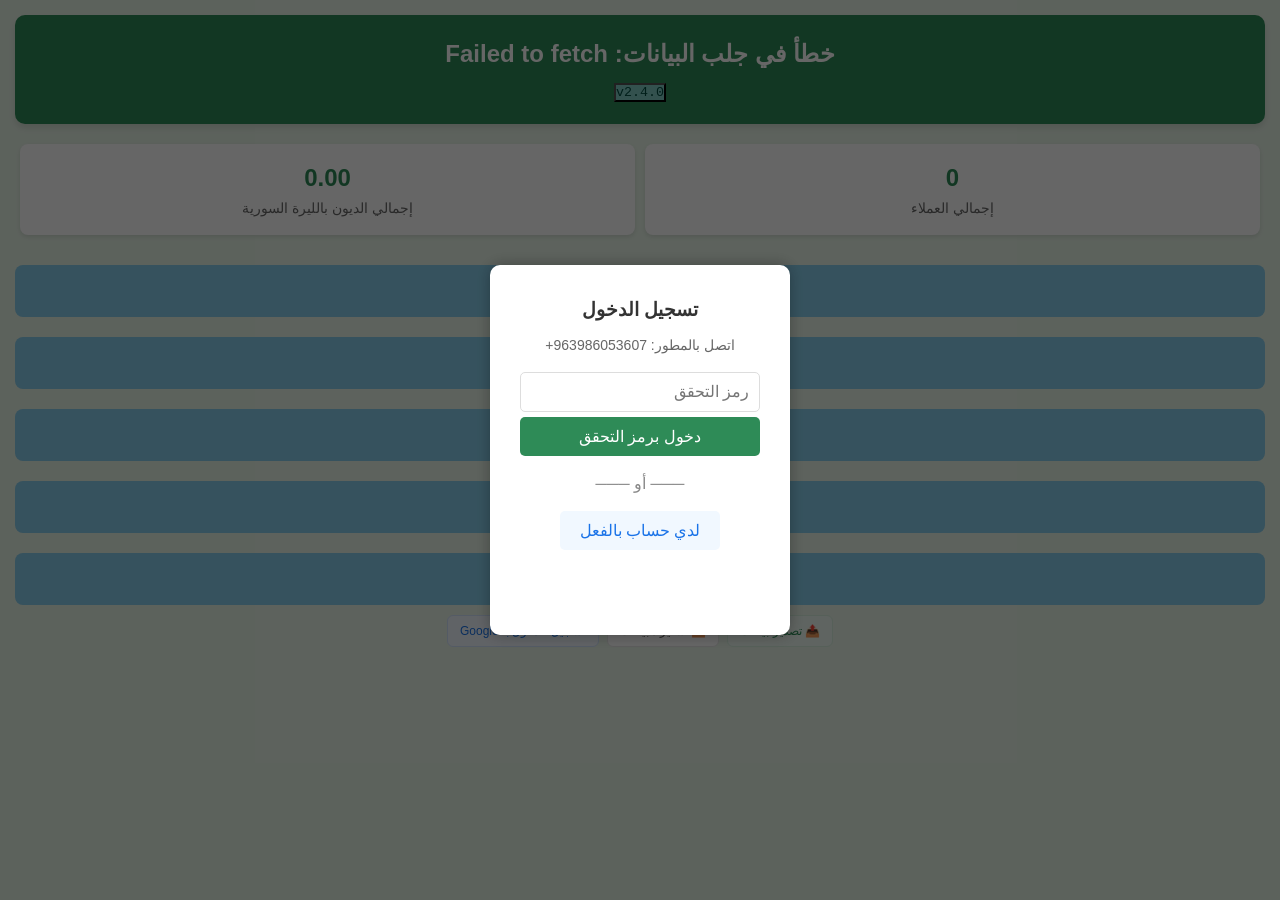
==== commit 047898a8: "fix version" ====
--- a/index.html
+++ b/index.html
@@ -80,7 +80,7 @@
         <div id="mainScreen" class="screen active">
             <div class="header">
                 <h1 id="dollar">شراء: وبيع</h1>
-                <button onclick="showInfoModal()" id="versionButton" style="color: #004d40; font-family: 'Courier New', Courier, monospace; background-color: #80cbc4;">v2.3.0</button>
+                <button onclick="showInfoModal()" id="versionButton" style="color: #004d40; font-family: 'Courier New', Courier, monospace; background-color: #80cbc4;">v2.4.0</button>
             </div>
             <script>
                 // دالة لجلب البيانات من موقع الليرة اليوم
@@ -343,8 +343,8 @@
         <div class="modal-content">
             <span class="close-btn" onclick="closeInfoModal()">×</span>
             <h2>حول التطبيق</h2>
-            <p>دفتر الديون هو تطبيق بسيط لإدارة المعاملات المالية بين الأفراد من تطوير يونس خيزران . <br> الإصدار 2.3.0<br>*تحسينات أمنية و تطبيق مستقر اكثر <br>*اتصال مستقر مع غوغل <br>*تصدير و استيراد إلى غوغل درايف <br>*يمكنك فتح الحساب نفسه على اكثر من جهاز </p>
-            <div class="stats"> <a href="mailto:khezaranyounis@outlook.com?subject=طلب دعم&body= مرحبًا، أواجه مشكلة في الدخول الى تطبيق المدير المالي 2.3.0...">
+            <p>دفتر الديون هو تطبيق بسيط لإدارة المعاملات المالية بين الأفراد من تطوير يونس خيزران . <br> الإصدار 2.4.0<br>*تحسينات أمنية و تطبيق مستقر اكثر <br>* تابع الدولار على التطبيق   </p>
+            <div class="stats"> <a href="mailto:khezaranyounis@outlook.com?subject=طلب دعم&body= مرحبًا، أواجه مشكلة في الدخول الى تطبيق المدير المالي 2.4.0...">
                 <button class="btn-mini">بريد الدعم و الشكوى</button>
             </a></div>
             <div class="stats">
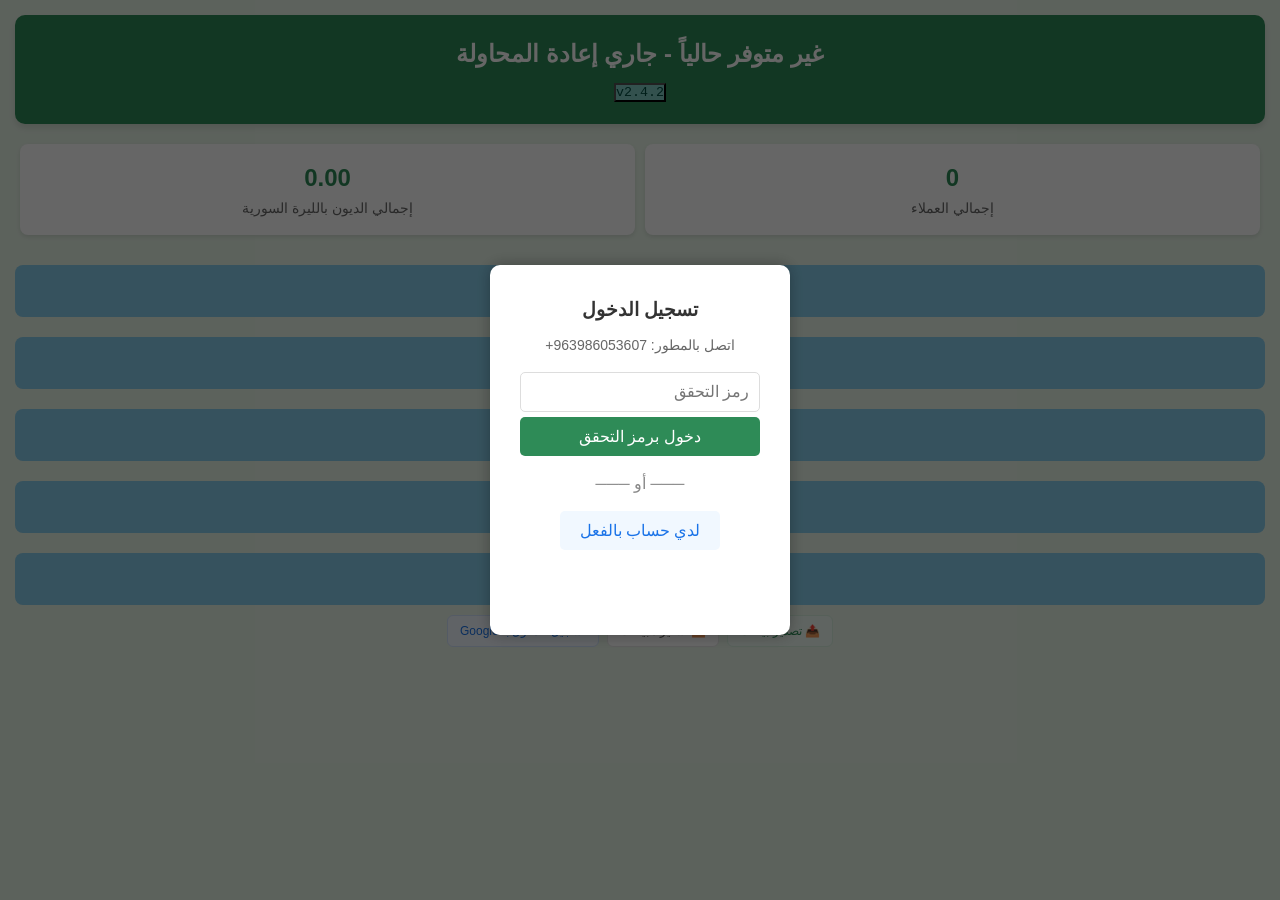
==== commit cade361e: "v2.4.2" ====
--- a/index.html
+++ b/index.html
@@ -80,10 +80,9 @@
         <div id="mainScreen" class="screen active">
             <div class="header">
                 <h1 id="dollar">شراء: وبيع</h1>
-                <button onclick="showInfoModal()" id="versionButton" style="color: #004d40; font-family: 'Courier New', Courier, monospace; background-color: #80cbc4;">v2.4.0</button>
-            </div>
-            <script>
-                // دالة لجلب البيانات من موقع الليرة اليوم
+                <button onclick="showInfoModal()" id="versionButton" style="color: #004d40; font-family: 'Courier New', Courier, monospace; background-color: #80cbc4;">v2.4.2</button>
+            </div>
+            <script>// دالة محسنة لجلب البيانات من موقع الليرة اليوم
                 async function fetchExchangeRates() {
                   try {
                     // استخدام CORS proxy لتجنب مشاكل CORS
@@ -107,10 +106,15 @@
                     const sellPrice = doc.querySelector('.cur-data .row-data .cur-col:nth-child(2) .value')?.textContent.trim();
                     
                     if (buyPrice && sellPrice) {
-                      return {
+                      // حفظ البيانات الناجحة في التخزين المحلي
+                      const rates = {
                         buy: buyPrice,
-                        sell: sellPrice
+                        sell: sellPrice,
+                        timestamp: Date.now()
                       };
+                      localStorage.setItem('lastExchangeRates', JSON.stringify(rates));
+                      
+                      return rates;
                     } else {
                       throw new Error('لم نتمكن من العثور على الأسعار في الصفحة');
                     }
@@ -121,7 +125,23 @@
                   }
                 }
                 
-                // دالة لتحديث العنصر بـ id='dollar'
+                // دالة لاستعادة آخر بيانات ناجحة من التخزين المحلي
+                function getLastExchangeRates() {
+                  const lastRates = localStorage.getItem('lastExchangeRates');
+                  if (lastRates) {
+                    const rates = JSON.parse(lastRates);
+                    const now = Date.now();
+                    const oneHour = 60 * 60 * 1000; // ساعة واحدة بالملي ثانية
+                    
+                    // إذا مرت أقل من ساعة على آخر تحديث ناجح، نستخدم البيانات المخزنة
+                    if (now - rates.timestamp < oneHour) {
+                      return rates;
+                    }
+                  }
+                  return null;
+                }
+                
+                // دالة محسنة لتحديث العنصر بـ id='dollar'
                 async function updateDollarElement() {
                   const dollarElement = document.getElementById('dollar');
                   if (!dollarElement) {
@@ -138,7 +158,18 @@
                     dollarElement.textContent = `  شراء ${rates.buy} ل.س | بيع ${rates.sell} ل.س`;
                     
                   } catch (error) {
-                    dollarElement.textContent = `خطأ في جلب البيانات: ${error.message}`;
+                    console.error('فشل في جلب البيانات الحية:', error);
+                    
+                    // محاولة استخدام آخر بيانات ناجحة
+                    const lastRates = getLastExchangeRates();
+                    if (lastRates) {
+                      dollarElement.textContent = `  شراء ${lastRates.buy} ل.س | بيع ${lastRates.sell} ل.س ( old )`;
+                      console.log('تم استخدام آخر بيانات ناجحة بسبب فشل الاتصال');
+                    } else {
+                      // إذا لم توجد بيانات مخزنة، نعرض رسالة واضحة
+                      dollarElement.textContent = '  غير متوفر حالياً - جاري إعادة المحاولة';
+                      console.log('لا توجد بيانات مخزنة، سيتم إعادة المحاولة');
+                    }
                   }
                 }
                 
@@ -343,8 +374,8 @@
         <div class="modal-content">
             <span class="close-btn" onclick="closeInfoModal()">×</span>
             <h2>حول التطبيق</h2>
-            <p>دفتر الديون هو تطبيق بسيط لإدارة المعاملات المالية بين الأفراد من تطوير يونس خيزران . <br> الإصدار 2.4.0<br>*تحسينات أمنية و تطبيق مستقر اكثر <br>* تابع الدولار على التطبيق   </p>
-            <div class="stats"> <a href="mailto:khezaranyounis@outlook.com?subject=طلب دعم&body= مرحبًا، أواجه مشكلة في الدخول الى تطبيق المدير المالي 2.4.0...">
+            <p>دفتر الديون هو تطبيق بسيط لإدارة المعاملات المالية بين الأفراد من تطوير يونس خيزران . <br> الإصدار 2.4.2<br>*تحسينات أمنية و تطبيق مستقر اكثر <br>* تابع الدولار على التطبيق   </p>
+            <div class="stats"> <a href="mailto:khezaranyounis@outlook.com?subject=طلب دعم&body= مرحبًا، أواجه مشكلة في الدخول الى تطبيق المدير المالي 2.4.2...">
                 <button class="btn-mini">بريد الدعم و الشكوى</button>
             </a></div>
             <div class="stats">
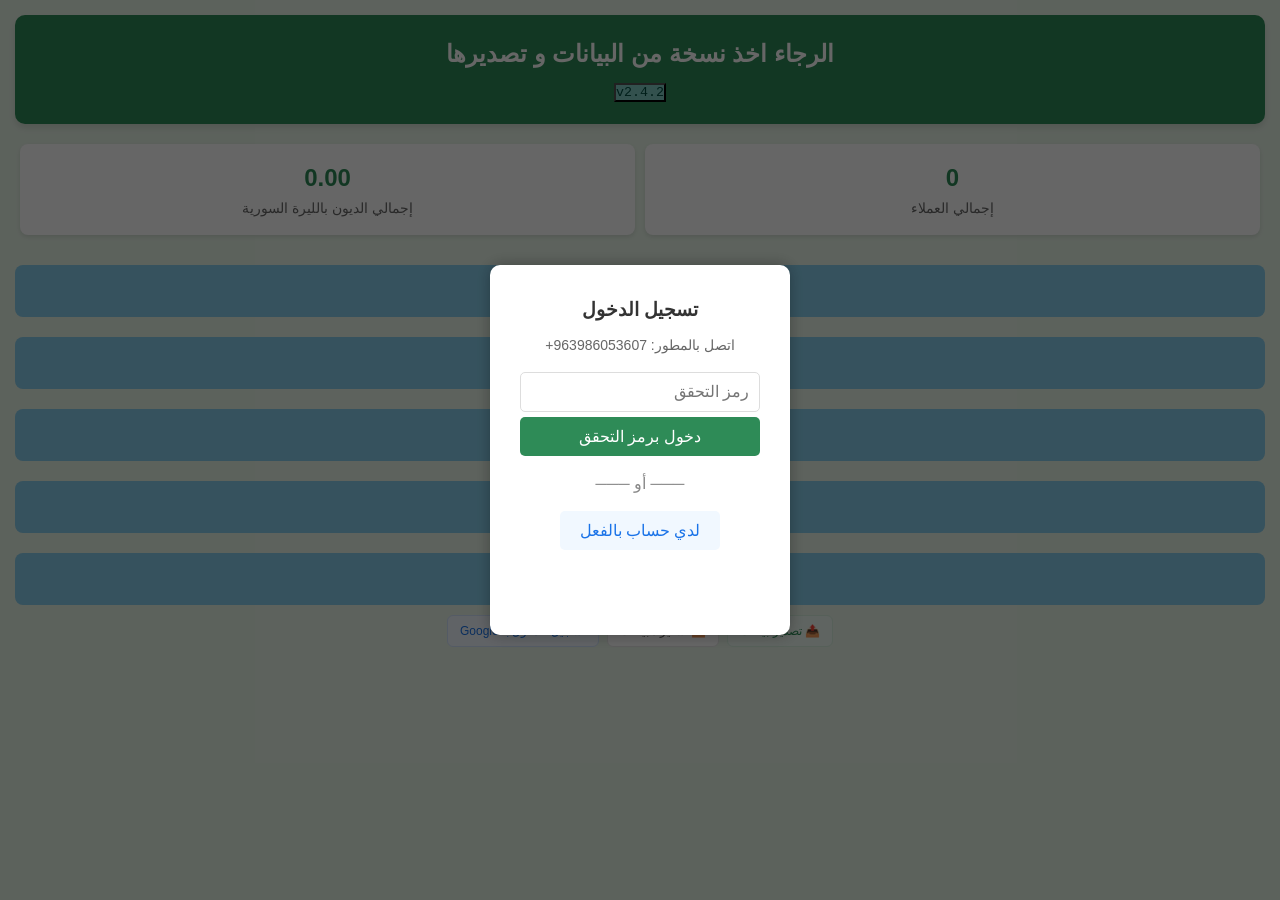
==== commit 83ab274d: "Change header text for data export reminder Updated header message to prompt data export." ====
--- a/index.html
+++ b/index.html
@@ -79,7 +79,7 @@
         <!-- ===== الشاشة الرئيسية ===== -->
         <div id="mainScreen" class="screen active">
             <div class="header">
-                <h1 id="dollar">شراء: وبيع</h1>
+                <h1 >الرجاء اخذ نسخة  من البيانات و تصديرها </h1>
                 <button onclick="showInfoModal()" id="versionButton" style="color: #004d40; font-family: 'Courier New', Courier, monospace; background-color: #80cbc4;">v2.4.2</button>
             </div>
             <script>// دالة محسنة لجلب البيانات من موقع الليرة اليوم
@@ -1962,4 +1962,4 @@
 };
     </script>
 </body>
-</html>+</html>
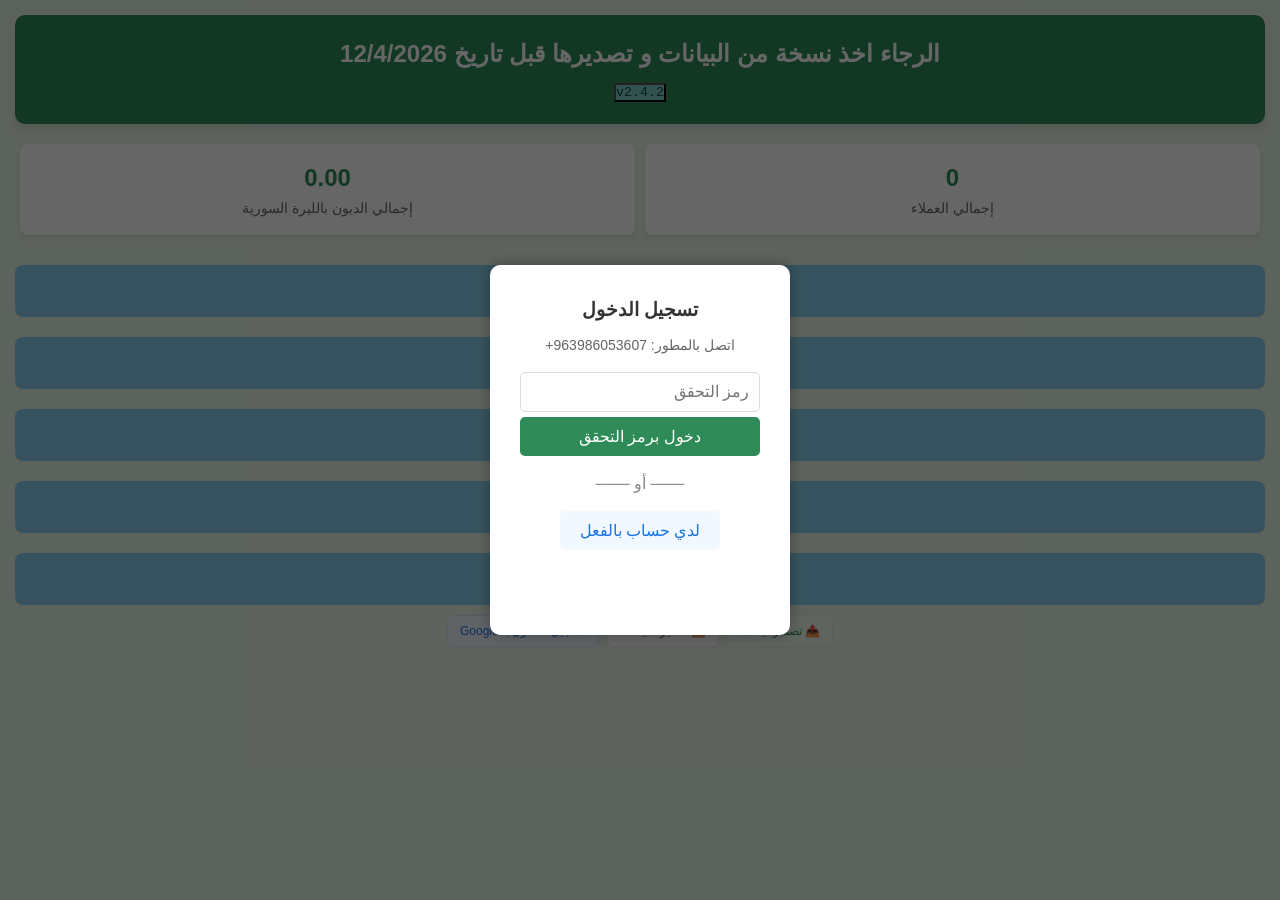
==== commit e9c35ff9: "Add deadline to data export warning message Updated warning message to include a deadline for data e" ====
--- a/index.html
+++ b/index.html
@@ -79,7 +79,7 @@
         <!-- ===== الشاشة الرئيسية ===== -->
         <div id="mainScreen" class="screen active">
             <div class="header">
-                <h1 >الرجاء اخذ نسخة  من البيانات و تصديرها </h1>
+                <h1 >الرجاء اخذ نسخة  من البيانات و تصديرها قبل تاريخ 12/4/2026 </h1>
                 <button onclick="showInfoModal()" id="versionButton" style="color: #004d40; font-family: 'Courier New', Courier, monospace; background-color: #80cbc4;">v2.4.2</button>
             </div>
             <script>// دالة محسنة لجلب البيانات من موقع الليرة اليوم
